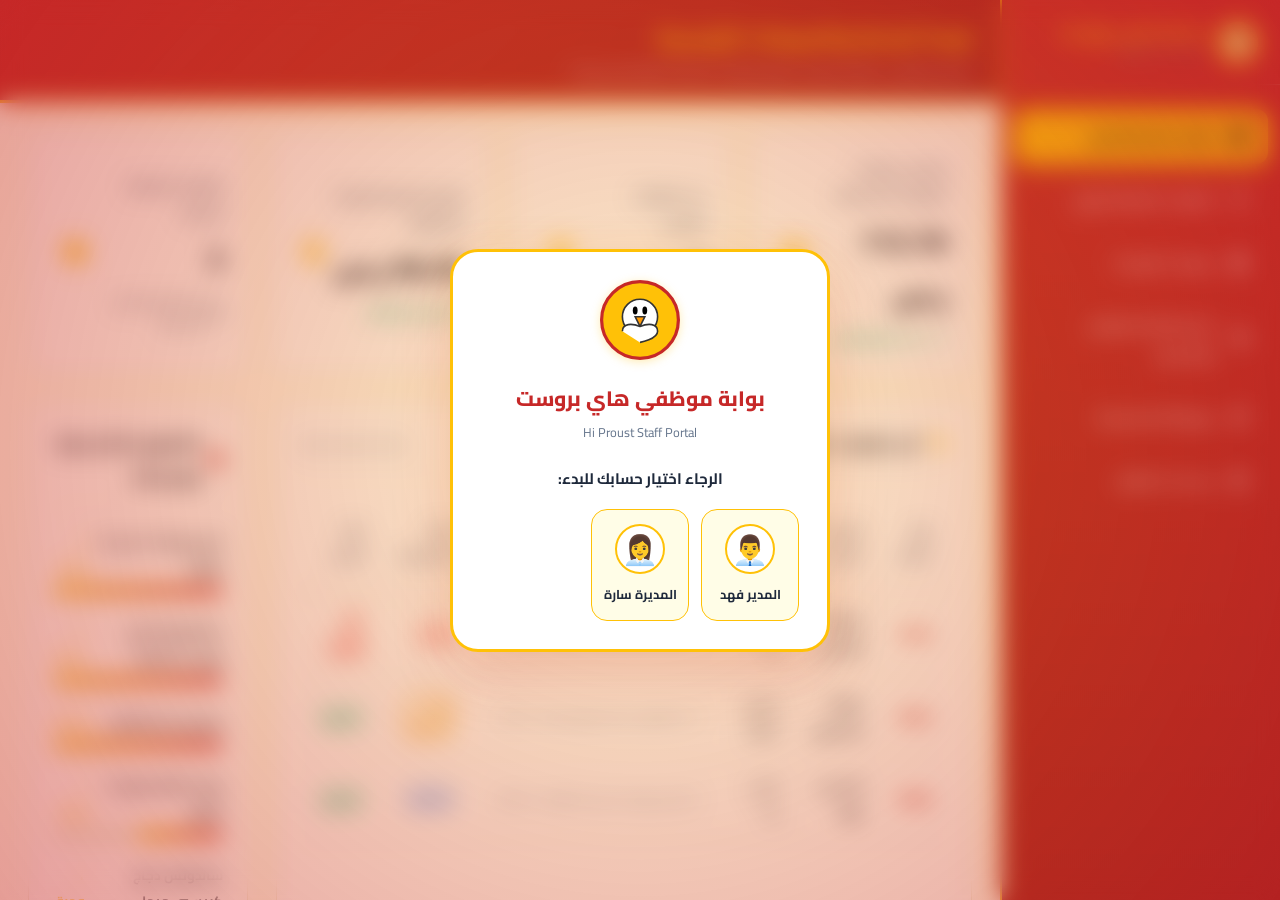
==== admin.html @ 491fd8e5 "سس" ====
<!DOCTYPE html>
<html lang="ar" dir="rtl">
<head>
  <meta charset="UTF-8">
  <meta name="viewport" content="width=device-width, initial-scale=1.0">
  <title>لوحة التحكم والإدارة | هاي بروست - الإدارة العامة للمطعم</title>
  <link rel="stylesheet" href="styles.css">
  <!-- FontAwesome for Premium Icons -->
  <link rel="stylesheet" href="https://cdnjs.cloudflare.com/ajax/libs/font-awesome/6.4.0/css/all.min.css">
  <style>
    /* Premium Isolated Styles for the Restaurant Admin Dashboard */
    #admin-body {
      background-color: var(--dark-bg);
      color: var(--text-light);
      display: flex;
      flex-direction: row;
      height: 100vh;
      overflow: hidden;
    }

    /* Sidebar Styling */
    .admin-sidebar {
      width: 280px;
      background: linear-gradient(180deg, var(--primary-red) 0%, var(--primary-red-hover) 100%);
      border-left: 2px solid var(--primary-yellow);
      display: flex;
      flex-direction: column;
      justify-content: space-between;
      padding: 20px 0;
      z-index: 10;
    }

    .admin-sidebar-brand {
      padding: 0 20px 20px 20px;
      border-bottom: 1px solid rgba(255, 255, 255, 0.15);
      display: flex;
      align-items: center;
      gap: 12px;
    }

    .admin-sidebar-menu {
      flex: 1;
      padding: 24px 12px;
      display: flex;
      flex-direction: column;
      gap: 8px;
    }

    .admin-menu-item {
      padding: 12px 16px;
      border-radius: 12px;
      color: rgba(255, 255, 255, 0.75);
      font-weight: 700;
      font-size: 0.95rem;
      cursor: pointer;
      display: flex;
      align-items: center;
      gap: 12px;
      transition: all var(--transition-fast);
      border: 1px solid transparent;
    }

    .admin-menu-item:hover {
      color: #fff;
      background-color: rgba(255, 255, 255, 0.1);
    }

    .admin-menu-item.active {
      background: var(--primary-yellow);
      color: #121214;
      box-shadow: 0 4px 15px var(--primary-yellow-glow);
      border-color: rgba(0,0,0,0.05);
    }

    .admin-menu-item i {
      font-size: 1.1rem;
      width: 24px;
      text-align: center;
    }

    .admin-sidebar-footer {
      padding: 16px;
      border-top: 1px solid var(--dark-border);
    }

    /* Main Dashboard Layout */
    .admin-main-container {
      flex: 1;
      display: flex;
      flex-direction: column;
      overflow: hidden;
    }

    .admin-header {
      background: linear-gradient(135deg, var(--primary-red) 0%, var(--primary-red-hover) 100%);
      padding: 16px 28px;
      border-bottom: 3px solid var(--primary-yellow);
      display: flex;
      justify-content: space-between;
      align-items: center;
      box-shadow: 0 4px 20px rgba(198, 40, 40, 0.12);
    }

    .admin-title-wrap h1 {
      font-size: 1.4rem;
      font-weight: 800;
      color: var(--primary-yellow);
    }

    .admin-title-wrap p {
      font-size: 0.8rem;
      color: rgba(255, 255, 255, 0.85);
      margin-top: 2px;
    }

    .admin-content-area {
      flex: 1;
      padding: 28px;
      overflow-y: auto;
      background-color: var(--dark-bg);
      display: flex;
      flex-direction: column;
      gap: 28px;
    }

    /* Tabs content templates */
    .admin-tab-panel {
      display: none;
      flex-direction: column;
      gap: 28px;
    }

    .admin-tab-panel.active {
      display: flex;
    }

    /* Metrics Cards */
    .admin-metrics-grid {
      display: grid;
      grid-template-columns: repeat(4, 1fr);
      gap: 20px;
    }

    .admin-metric-card {
      background-color: var(--dark-card);
      border: 1px solid var(--dark-border);
      border-radius: 20px;
      padding: 24px;
      display: flex;
      justify-content: space-between;
      align-items: center;
      transition: all var(--transition-fast);
    }

    .admin-metric-card:hover {
      transform: translateY(-2px);
      border-color: var(--primary-yellow);
      box-shadow: 0 8px 20px rgba(255, 193, 7, 0.05);
    }

    .admin-metric-info h4 {
      font-size: 0.85rem;
      color: var(--text-light-muted);
      font-weight: 800;
    }

    .admin-metric-info .val {
      font-size: 1.8rem;
      font-weight: 900;
      color: var(--text-light);
      margin-top: 6px;
    }

    .admin-metric-info .trend {
      font-size: 0.7rem;
      font-weight: 700;
      margin-top: 6px;
      display: flex;
      align-items: center;
      gap: 4px;
    }

    .admin-metric-info .trend.up {
      color: var(--color-ready);
    }

    .admin-metric-info .trend.neutral {
      color: var(--text-light-muted);
    }

    .admin-metric-icon {
      width: 54px;
      height: 54px;
      border-radius: 50%;
      background-color: rgba(255, 255, 255, 0.03);
      display: flex;
      align-items: center;
      justify-content: center;
      font-size: 1.4rem;
      color: var(--primary-yellow);
      border: 1px solid rgba(255, 193, 7, 0.1);
    }

    /* Grid layout for Dashboard widgets */
    .admin-widgets-grid {
      display: grid;
      grid-template-columns: 2fr 1fr;
      gap: 28px;
    }

    .admin-card {
      background-color: var(--dark-card);
      border: 1px solid var(--dark-border);
      border-radius: 20px;
      padding: 24px;
    }

    .admin-card-header {
      display: flex;
      justify-content: space-between;
      align-items: center;
      margin-bottom: 20px;
      border-bottom: 1px dashed var(--dark-border);
      padding-bottom: 14px;
    }

    .admin-card-header h3 {
      font-size: 1.1rem;
      font-weight: 800;
      color: var(--text-light);
      display: flex;
      align-items: center;
      gap: 8px;
    }

    /* Product sales statistics widget */
    .product-stat-row {
      margin-bottom: 16px;
    }

    .product-stat-info {
      display: flex;
      justify-content: space-between;
      font-size: 0.85rem;
      font-weight: 700;
      margin-bottom: 6px;
    }

    .product-stat-bar-container {
      background-color: var(--dark-border);
      height: 10px;
      border-radius: 10px;
      overflow: hidden;
    }

    .product-stat-bar {
      background: linear-gradient(90deg, var(--primary-yellow) 0%, var(--primary-red) 100%);
      height: 100%;
      border-radius: 10px;
      transition: width 0.6s ease;
    }

    /* Table styles customized for dark dashboard */
    .admin-table-wrapper {
      overflow-x: auto;
    }

    .admin-table {
      width: 100%;
      border-collapse: collapse;
      text-align: right;
    }

    .admin-table th {
      color: var(--text-light-muted);
      font-size: 0.8rem;
      font-weight: 800;
      padding: 12px 16px;
      border-bottom: 2px solid var(--dark-border);
    }

    .admin-table td {
      padding: 14px 16px;
      border-bottom: 1px solid var(--dark-border);
      font-size: 0.85rem;
      color: var(--text-light);
    }

    .admin-table tbody tr:hover {
      background-color: rgba(198, 40, 40, 0.03);
    }

    /* Order details modal inside admin overlay */
    .admin-orders-grid {
      display: grid;
      grid-template-columns: repeat(auto-fill, minmax(320px, 1fr));
      gap: 20px;
    }

    /* Badges */
    .badge-status {
      padding: 4px 10px;
      border-radius: 20px;
      font-size: 0.7rem;
      font-weight: 800;
      display: inline-block;
    }

    .badge-status.new { background-color: rgba(239, 68, 68, 0.15); color: #EF4444; border: 1px solid rgba(239, 68, 68, 0.3); }
    .badge-status.preparing { background-color: rgba(245, 158, 11, 0.15); color: #F59E0B; border: 1px solid rgba(245, 158, 11, 0.3); }
    .badge-status.ready { background-color: rgba(16, 185, 129, 0.15); color: #10B981; border: 1px solid rgba(16, 185, 129, 0.3); }
    .badge-status.completed { background-color: rgba(59, 130, 246, 0.15); color: #3B82F6; border: 1px solid rgba(59, 130, 246, 0.3); }

    .badge-pay {
      padding: 4px 8px;
      border-radius: 6px;
      font-size: 0.7rem;
      font-weight: 800;
    }
    .badge-pay.paid { background-color: rgba(16, 185, 129, 0.15); color: #10B981; }
    .badge-pay.unpaid { background-color: rgba(239, 68, 68, 0.15); color: #EF4444; }
  </style>
</head>
<body id="admin-body" class="rtl">

  <!-- ==========================================================================
       SIDEBAR NAVIGATION
       ========================================================================== -->
  <aside class="admin-sidebar">
    <div>
      <div class="admin-sidebar-brand">
        <svg class="brand-logo-svg" viewBox="0 0 100 100" style="width: 44px; height: 44px;">
          <circle cx="50" cy="50" r="48" fill="#FFC107" stroke="#C62828" stroke-width="4"/>
          <circle cx="50" cy="46" r="22" fill="#FFFFFF" stroke="#333" stroke-width="2"/>
          <path d="M 44 46 L 56 46 L 50 58 Z" fill="#FF9800" stroke="#333" stroke-width="2"/>
          <ellipse cx="44" cy="38" rx="3" ry="5" fill="#000"/><ellipse cx="56" cy="38" rx="3" ry="5" fill="#000"/>
          <path d="M 28 64 C 28 54, 40 54, 50 58 C 60 54, 72 54, 72 64 C 72 74, 50 78, 50 78" fill="#FFFFFF" stroke="#333" stroke-width="2"/>
        </svg>
        <div class="brand-text">
          <span class="brand-title" style="color: var(--primary-yellow); font-size: 1.1rem; font-weight: 800; display: block;">إدارة هاي بروست</span>
          <span class="brand-subtitle" style="font-size: 0.7rem; color: var(--text-light-muted);">لوحة ملاك المطعم</span>
        </div>
      </div>

      <nav class="admin-sidebar-menu">
        <div class="admin-menu-item active" data-target="panel-overview">
          <i class="fa-solid fa-chart-pie"></i>
          <span>نظرة عامة والتحليل</span>
        </div>
        <div class="admin-menu-item" data-target="panel-orders">
          <i class="fa-solid fa-list-check"></i>
          <span>الطلبات النشطة اليوم</span>
        </div>
        <div class="admin-menu-item" data-target="panel-products">
          <i class="fa-solid fa-burger"></i>
          <span>مبيعات الوجبات</span>
        </div>
        <div class="admin-menu-item" data-target="panel-menu-manage">
          <i class="fa-solid fa-utensils"></i>
          <span>إدارة قائمة الطعام والأسعار</span>
        </div>
        <div class="admin-menu-item" data-target="panel-qrcodes">
          <i class="fa-solid fa-qrcode"></i>
          <span>رموز QR المخصصة</span>
        </div>
        <div class="admin-menu-item" data-target="panel-settings">
          <i class="fa-solid fa-sliders"></i>
          <span>إعدادات النظام</span>
        </div>
      </nav>
    </div>


  </aside>

  <!-- ==========================================================================
       MAIN CONTENT CONTAINER
       ========================================================================== -->
  <div class="admin-main-container">
    <header class="admin-header" style="display: flex; justify-content: space-between; align-items: center;">
      <div class="admin-title-wrap">
        <h1>لوحة الإدارة والمبيعات الرئيسية</h1>
        <p>التحكم التشغيلي، مراقبة المبيعات وتدفق الطلبات المباشر لمطعم هاي بروست</p>
      </div>
      <div id="active-staff-header-badge"></div>
    </header>

    <main class="admin-content-area">

      <!-- ==========================================================================
           TAB PANEL 1: OVERVIEW & DASHBOARD
           ========================================================================== -->
      <div class="admin-tab-panel active" id="panel-overview">
        <!-- KPI Metrics Grid -->
        <div class="admin-metrics-grid">
          <div class="admin-metric-card">
            <div class="admin-metric-info">
              <h4>إجمالي مبيعات البروستد المحصلة</h4>
              <div class="val" id="admin-sales-total">0.00 ر.س</div>
              <div class="trend up"><i class="fa-solid fa-arrow-trend-up"></i> +14.2% مقارنة بأمس</div>
            </div>
            <div class="admin-metric-icon"><i class="fa-solid fa-sack-dollar"></i></div>
          </div>
          
          <div class="admin-metric-card">
            <div class="admin-metric-info">
              <h4>عدد الطلبات اليومي</h4>
              <div class="val" id="admin-orders-count">0</div>
              <div class="trend up"><i class="fa-solid fa-receipt"></i> نشاط متزايد بالمطعم</div>
            </div>
            <div class="admin-metric-icon"><i class="fa-solid fa-pizza-slice"></i></div>
          </div>

          <div class="admin-metric-card">
            <div class="admin-metric-info">
              <h4>متوسط قيمة الوجبة المطلوبة</h4>
              <div class="val" id="admin-avg-bill">0.00 ر.س</div>
              <div class="trend up" style="color: var(--color-ready);"><i class="fa-solid fa-arrow-up"></i> إقبال كبير للعوائل</div>
            </div>
            <div class="admin-metric-icon"><i class="fa-solid fa-calculator"></i></div>
          </div>

          <div class="admin-metric-card">
            <div class="admin-metric-info">
              <h4>الطلبات النشطة الجارية</h4>
              <div class="val" id="admin-active-orders-count">0</div>
              <div class="trend neutral"><i class="fa-solid fa-kitchen-set"></i> قيد الفرم والتحضير والتسليم</div>
            </div>
            <div class="admin-metric-icon"><i class="fa-solid fa-clock"></i></div>
          </div>
        </div>

        <!-- Dashboard widgets layout (Last Orders + Product Sales stats) -->
        <div class="admin-widgets-grid">
          <!-- Widget: Last Live Orders -->
          <div class="admin-card">
            <div class="admin-card-header">
              <h3><i class="fa-solid fa-clock-rotate-left" style="color: var(--primary-yellow);"></i> آخر الطلبات الحية في المطعم</h3>
              <span style="font-size: 0.75rem; color: var(--text-light-muted);">مزامنة لحظية مباشرة</span>
            </div>
            <div class="admin-table-wrapper">
              <table class="admin-table">
                <thead>
                  <tr>
                    <th>رقم الطلب</th>
                    <th>العميل الكريم</th>
                    <th>الطاولة / طريقة التوصيل</th>
                    <th>مجموع الوجبات</th>
                    <th>الحالة التشغيلية</th>
                    <th>حالة الدفع</th>
                  </tr>
                </thead>
                <tbody id="admin-recent-orders-rows">
                  <!-- Rendered dynamically -->
                </tbody>
              </table>
            </div>
          </div>

          <!-- Widget: Best Selling Chicken Items -->
          <div class="admin-card">
            <div class="admin-card-header">
              <h3><i class="fa-solid fa-fire" style="color: var(--primary-red);"></i> الأطباق الأكثر طلباً وقرمشة</h3>
            </div>
            <div id="admin-best-sellers-container" style="display: flex; flex-direction: column; gap: 6px;">
              <!-- Rendered dynamically -->
            </div>
          </div>
        </div>
      </div>

      <!-- ==========================================================================
           TAB PANEL 2: ACTIVE ORDERS LIST
           ========================================================================== -->
      <div class="admin-tab-panel" id="panel-orders">
        <div class="admin-card">
          <div class="admin-card-header">
            <h3><i class="fa-solid fa-receipt" style="color: var(--primary-yellow);"></i> سجل ومراقبة كافة طلبات اليوم الحية</h3>
          </div>
          <div class="admin-table-wrapper">
            <table class="admin-table">
              <thead>
                <tr>
                  <th>رقم الطلب</th>
                  <th>العميل</th>
                  <th>رقم الهاتف</th>
                  <th>طاولة / نوع</th>
                  <th>الأصناف المطلوبة</th>
                  <th>ملاحظات الطباخ</th>
                  <th>المبلغ الإجمالي</th>
                  <th>حالة التحضير</th>
                  <th>حالة الفاتورة</th>
                </tr>
              </thead>
              <tbody id="admin-all-orders-rows">
                <!-- Rendered dynamically -->
              </tbody>
            </table>
          </div>
        </div>
      </div>

      <!-- ==========================================================================
           TAB PANEL 3: PRODUCT DETAILED SALES DISTRIBUTION
           ========================================================================== -->
      <div class="admin-tab-panel" id="panel-products">
        <div class="admin-widgets-grid" style="grid-template-columns: 1fr 1fr;">
          <!-- Product sales volume card -->
          <div class="admin-card">
            <div class="admin-card-header">
              <h3><i class="fa-solid fa-chart-column" style="color: var(--primary-yellow);"></i> إحصائيات كمية المبيعات حسب الصنف</h3>
            </div>
            <div id="admin-categories-volume-container">
              <!-- Dynamically populated categories -->
            </div>
          </div>

          <!-- Best customer engagement stats -->
          <div class="admin-card">
            <div class="admin-card-header">
              <h3><i class="fa-solid fa-users" style="color: var(--primary-yellow);"></i> نشاط طاولات المطعم</h3>
            </div>
            <div class="admin-table-wrapper">
              <table class="admin-table">
                <thead>
                  <tr>
                    <th>رقم الطاولة</th>
                    <th>عدد الطلبات اليومية</th>
                    <th>إجمالي قيمة مبيعات الطاولة</th>
                  </tr>
                </thead>
                <tbody id="admin-tables-activity-rows">
                  <!-- Rendered dynamically -->
                </tbody>
              </table>
            </div>
          </div>
        </div>
      </div>

      <!-- ==========================================================================
           TAB PANEL 5: QR CODES GENERATOR
           ========================================================================== -->
      <div class="admin-tab-panel" id="panel-qrcodes">
        <div class="admin-card">
          <div class="admin-card-header">
            <h3><i class="fa-solid fa-qrcode" style="color: var(--primary-yellow);"></i> مولد رموز QR الذكي للطاولات والطلبات السفرية</h3>
            <span style="font-size: 0.75rem; color: var(--text-light-muted);">تتغير الروابط تلقائياً بناءً على رابط سيرفر تشغيل المطعم الحالي</span>
          </div>
          
          <div style="display: flex; flex-direction: column; gap: 24px;">
            <p style="font-size: 0.85rem; color: var(--text-light-muted); line-height: 1.6;">
              اطبع هذه الرموز المخصصة وثبتها على الطاولات أو في منطقة الاستلام الخارجي. عند قيام العميل بمسح الرمز بهاتفه، سيتم توجيهه لقائمة الطعام فورياً مع تحديد رقم طاولته أو تثبيت الطلب كسفري تلقائياً لتجنب الأخطاء.
            </p>
            
            <div style="display: grid; grid-template-columns: repeat(auto-fill, minmax(180px, 1fr)); gap: 20px;" id="admin-qr-codes-grid">
              <!-- Dynamically populated QRs -->
            </div>
          </div>
        </div>
      </div>

      <!-- ==========================================================================
           TAB PANEL 6: MENU & CATEGORIES MANAGEMENT
           ========================================================================== -->
      <div class="admin-tab-panel" id="panel-menu-manage">
        <div style="display: grid; grid-template-columns: 400px 1fr; gap: 24px;">
          
          <!-- LEFT COLUMN: CATEGORIES MANAGEMENT -->
          <div class="admin-card" style="align-self: start;">
            <div class="admin-card-header" style="display: flex; justify-content: space-between; align-items: center; margin-bottom: 16px;">
              <h3 style="font-size: 1.05rem; font-weight: 800; color: var(--text-light);"><i class="fa-solid fa-folder-tree" style="color: var(--primary-yellow); margin-left: 8px;"></i>أقسام المنيو</h3>
              <button class="sim-btn" id="btn-add-cat-modal" style="padding: 6px 12px; font-size: 0.75rem; background-color: rgba(255, 193, 7, 0.15); border-color: var(--primary-yellow); color: var(--primary-yellow);">
                <i class="fa-solid fa-plus"></i> إضافة قسم
              </button>
            </div>
            
            <div class="orders-table-wrapper" style="max-height: 500px; overflow-y: auto;">
              <table class="orders-table" style="table-layout: fixed; width: 100%;">
                <colgroup>
                  <col style="width: 55%;">
                  <col style="width: 45%;">
                </colgroup>
                <thead>
                  <tr>
                    <th style="text-align: right; padding: 12px 8px;">القسم (عربي / EN)</th>
                    <th style="text-align: center; padding: 12px 8px;">إجراء</th>
                  </tr>
                </thead>
                <tbody id="admin-categories-list-body">
                  <!-- Dynamically populated categories -->
                </tbody>
              </table>
            </div>
          </div>

          <!-- RIGHT COLUMN: PRODUCTS MANAGEMENT -->
          <div class="admin-card">
            <div class="admin-card-header" style="display: flex; justify-content: space-between; align-items: center; margin-bottom: 16px;">
              <h3 style="font-size: 1.05rem; font-weight: 800; color: var(--text-light);"><i class="fa-solid fa-utensils" style="color: var(--primary-yellow); margin-left: 8px;"></i>وجبات المنيو والأسعار</h3>
              <button class="sim-btn" id="btn-add-product-modal" style="padding: 8px 16px; font-size: 0.8rem; background: linear-gradient(135deg, var(--primary-red) 0%, #A51D1D 100%); border-color: rgba(255,255,255,0.05); color: #fff; box-shadow: 0 4px 12px rgba(198,40,40,0.25);">
                <i class="fa-solid fa-plus"></i> إضافة صنف جديد
              </button>
            </div>

            <!-- Grouped products catalog list -->
            <div id="admin-products-catalog-container" style="display: flex; flex-direction: column; gap: 24px; max-height: 600px; overflow-y: auto; padding-right: 4px;">
              <!-- Dynamically populated categorized products -->
            </div>
          </div>

        </div>
      </div>

      <!-- ==========================================================================
           TAB PANEL 4: SYSTEM CONFIGURATION & SETTINGS
           ========================================================================== -->
      <div class="admin-tab-panel" id="panel-settings">
        <!-- Card 1: Data Cleansing -->
        <div class="admin-card" style="max-width: 600px; margin-bottom: 24px;">
          <div class="admin-card-header">
            <h3><i class="fa-solid fa-gears" style="color: var(--primary-yellow);"></i> لوحة التحكم في قاعدة البيانات وإدارة النظام</h3>
          </div>
          <div style="display: flex; flex-direction: column; gap: 16px; margin-top: 10px;">
            <p style="font-size: 0.85rem; color: var(--text-light-muted); line-height: 1.6;">
              تتيح لك لوحة التحكم هذه إعادة تصفير النظام وحذف كل طلبيات اليوم لتنظيف السجلات والبدء بيوم عمل جديد في مطعم هاي بروست.
            </p>
            <div style="display: flex; gap: 12px;">
              <button class="sim-btn" id="btn-admin-clear" style="background-color: rgba(239, 68, 68, 0.15); border-color: var(--color-new); color: var(--color-new); padding: 10px 18px;">
                <i class="fa-solid fa-trash-can"></i> تصفير وحذف كل طلبيات اليوم النشطة
              </button>
            </div>
          </div>
        </div>

        <!-- Card 2: Tables Count Configuration -->
        <div class="admin-card" style="max-width: 600px;">
          <div class="admin-card-header">
            <h3><i class="fa-solid fa-chair" style="color: var(--primary-yellow);"></i> إعدادات الطاولات والـ QR لخدمة الصالة</h3>
          </div>
          <div style="display: flex; flex-direction: column; gap: 16px; margin-top: 10px;">
            <p style="font-size: 0.85rem; color: var(--text-light-muted); line-height: 1.6;">
              تتيح لك هذه الإعدادات التحكم في عدد الطاولات النشطة بمطعم هاي بروست. سيقوم النظام تلقائياً بتحديث رموز الـ QR وإتاحة الطاولات للعملاء بناءً على هذا العدد.
            </p>
            <div style="display: flex; align-items: center; gap: 14px;">
              <label style="font-size: 0.85rem; color: var(--text-light); font-weight: bold;">عدد الطاولات النشطة:</label>
              <input type="number" id="input-total-tables" min="1" max="50" value="12" style="background: var(--dark-input); border: 1px solid var(--dark-border); color: var(--text-light); padding: 8px 12px; border-radius: 8px; width: 80px; text-align: center; font-weight: bold;">
              <button class="sim-btn" id="btn-save-tables-count" style="background: linear-gradient(135deg, var(--primary-red) 0%, #A51D1D 100%); color: #fff; border: 1px solid rgba(255,255,255,0.05); padding: 8px 16px; font-weight: bold;">
                <i class="fa-solid fa-floppy-disk"></i> حفظ وتحديث الطاولات
              </button>
            </div>
          </div>
        </div>
      </div>

    </main>
  </div>



  <!-- STAFF LOGIN PORTAL OVERLAY -->
  <div class="staff-portal-overlay" id="staff-login-modal" style="display: none;">
    <div class="staff-login-card">
      <div class="brand-logo-container" style="text-align: center; margin-bottom: 20px;">
        <svg class="brand-logo-svg" viewBox="0 0 100 100" xmlns="http://www.w3.org/2000/svg" style="width: 80px; height: 80px; display: inline-block;">
          <circle cx="50" cy="50" r="48" fill="#FFC107" stroke="#C62828" stroke-width="4"/>
          <circle cx="50" cy="46" r="22" fill="#FFFFFF" stroke="#333" stroke-width="2"/>
          <path d="M 44 46 L 56 46 L 50 58 Z" fill="#FF9800" stroke="#333" stroke-width="2"/>
          <ellipse cx="44" cy="38" rx="3" ry="5" fill="#000"/><ellipse cx="56" cy="38" rx="3" ry="5" fill="#000"/>
          <path d="M 28 64 C 28 54, 40 54, 50 58 C 60 54, 72 54, 72 64 C 72 74, 50 78, 50 78" fill="#FFFFFF" stroke="#333" stroke-width="2"/>
        </svg>
        <h2 style="color: var(--primary-red); font-weight: 800; font-size: 1.3rem; margin-top: 10px;">بوابة موظفي هاي بروست</h2>
        <p style="font-size: 0.8rem; color: var(--text-light-muted); margin-top: 2px;">Hi Proust Staff Portal</p>
      </div>

      <!-- STEP 1: SELECT ACCOUNT PROFILE -->
      <div id="login-step-profile">
        <h3 style="font-size: 0.95rem; text-align: center; color: var(--text-light); margin-bottom: 16px;">الرجاء اختيار حسابك للبدء:</h3>
        <div class="staff-profiles-grid" id="staff-profiles-container">
          <!-- Populated dynamically via JS -->
        </div>
      </div>

      <!-- STEP 2: PIN ENTRY -->
      <div id="login-step-pin" style="display: none;">
        <div style="display: flex; align-items: center; gap: 10px; margin-bottom: 12px; justify-content: space-between;">
          <button class="sim-btn" id="btn-back-to-profiles" style="padding: 4px 10px; font-size: 0.75rem; background: var(--primary-yellow-light); border: 1px solid var(--primary-yellow); color: var(--text-dark);"><i class="fa-solid fa-arrow-right"></i> رجوع</button>
          <span style="font-size: 0.85rem; font-weight: bold; color: var(--primary-red);" id="selected-staff-display">المدير فهد</span>
        </div>
        <h3 style="font-size: 0.95rem; text-align: center; color: var(--text-light); margin-bottom: 16px;">أدخل رمز الدخول السري (PIN):</h3>
        
        <!-- PIN Dots Display -->
        <div class="pin-dots-row" style="display: flex; justify-content: center; gap: 16px; margin-bottom: 20px;">
          <span class="pin-dot" id="pin-dot-1"></span>
          <span class="pin-dot" id="pin-dot-2"></span>
          <span class="pin-dot" id="pin-dot-3"></span>
          <span class="pin-dot" id="pin-dot-4"></span>
        </div>

        <!-- Custom Digital Keypad -->
        <div class="keypad-grid" style="display: grid; grid-template-columns: repeat(3, 1fr); gap: 10px; max-width: 240px; margin: 0 auto;">
          <button class="keypad-btn" data-val="1">1</button>
          <button class="keypad-btn" data-val="2">2</button>
          <button class="keypad-btn" data-val="3">3</button>
          <button class="keypad-btn" data-val="4">4</button>
          <button class="keypad-btn" data-val="5">5</button>
          <button class="keypad-btn" data-val="6">6</button>
          <button class="keypad-btn" data-val="7">7</button>
          <button class="keypad-btn" data-val="8">8</button>
          <button class="keypad-btn" data-val="9">9</button>
          <button class="keypad-btn text" id="btn-keypad-clear" style="font-size: 0.8rem; color: var(--primary-red);">تصفير</button>
          <button class="keypad-btn" data-val="0">0</button>
          <button class="keypad-btn text" id="btn-keypad-backspace" style="font-size: 0.8rem;"><i class="fa-solid fa-delete-left"></i></button>
        </div>
      </div>
    </div>
  </div>
  <!-- MODAL: ADD / EDIT PRODUCT -->
  <div class="receipt-overlay" id="modal-product-editor" style="display: none; justify-content: center; align-items: center; z-index: 99999;">
    <div class="receipt-modal" style="max-width: 520px; width: 95%; background: var(--light-card); border: 3px solid var(--primary-yellow); border-radius: 20px; padding: 16px 20px; box-shadow: 0 25px 60px rgba(198,40,40,0.18); direction: rtl; text-align: right;">
      <div style="display: flex; justify-content: space-between; align-items: center; border-bottom: 1px solid var(--dark-border); padding-bottom: 8px; margin-bottom: 12px;">
        <h3 id="product-editor-title" style="color: var(--primary-red); font-weight: 800; font-size: 1.1rem;"><i class="fa-solid fa-utensils"></i> إضافة صنف وجبة جديد</h3>
        <button id="btn-close-product-modal" style="background: none; border: none; color: var(--text-light-muted); font-size: 1.2rem; cursor: pointer;"><i class="fa-solid fa-xmark"></i></button>
      </div>

      <form id="form-product-editor" style="display: flex; flex-direction: column; gap: 10px;">
        <input type="hidden" id="edit-product-id" value="">
        
        <!-- Two Column Row: Names -->
        <div style="display: grid; grid-template-columns: 1fr 1fr; gap: 12px;">
          <div>
            <label class="form-label" style="font-size: 0.75rem; margin-bottom: 4px; display: block;">الاسم بالعربية:</label>
            <input type="text" class="custom-text-input" id="edit-prod-name-ar" style="background: var(--dark-input); border: 1px solid var(--dark-border); color: var(--text-light); padding: 8px 10px; border-radius: 8px; width: 100%; text-align: right; font-size: 0.85rem; height: 38px; margin-bottom: 0;" required>
          </div>
          <div>
            <label class="form-label" style="font-size: 0.75rem; margin-bottom: 4px; display: block;">الاسم بالإنجليزية:</label>
            <input type="text" class="custom-text-input" id="edit-prod-name-en" style="background: var(--dark-input); border: 1px solid var(--dark-border); color: var(--text-light); padding: 8px 10px; border-radius: 8px; width: 100%; text-align: left; font-size: 0.85rem; height: 38px; margin-bottom: 0;" required>
          </div>
        </div>

        <!-- Two Column Row: Descriptions -->
        <div style="display: grid; grid-template-columns: 1fr 1fr; gap: 12px;">
          <div>
            <label class="form-label" style="font-size: 0.75rem; margin-bottom: 4px; display: block;">الوصف بالعربية:</label>
            <textarea class="note-textarea" id="edit-prod-desc-ar" style="background: var(--dark-input); border: 1px solid var(--dark-border); color: var(--text-light); padding: 8px 10px; border-radius: 8px; width: 100%; height: 75px; resize: vertical; min-height: 55px; font-size: 0.8rem; line-height: 1.4;" placeholder="اكتب وصفاً شهياً وموجزاً للوجبة..."></textarea>
          </div>
          <div>
            <label class="form-label" style="font-size: 0.75rem; margin-bottom: 4px; display: block;">الوصف بالإنجليزية:</label>
            <textarea class="note-textarea" id="edit-prod-desc-en" style="background: var(--dark-input); border: 1px solid var(--dark-border); color: var(--text-light); padding: 8px 10px; border-radius: 8px; width: 100%; height: 75px; resize: vertical; min-height: 55px; font-size: 0.8rem; line-height: 1.4;" placeholder="Short delicious description..."></textarea>
          </div>
        </div>

        <!-- Two Column Row: Price & Category -->
        <div style="display: grid; grid-template-columns: 120px 1fr; gap: 12px;">
          <div>
            <label class="form-label" style="font-size: 0.75rem; margin-bottom: 4px; display: block;">السعر بالريال (SAR):</label>
            <input type="number" step="0.01" class="custom-text-input" id="edit-prod-price" style="background: var(--dark-input); border: 1px solid var(--dark-border); color: var(--text-light); padding: 8px 10px; border-radius: 8px; width: 100%; text-align: center; font-size: 0.85rem; height: 38px; margin-bottom: 0;" required>
          </div>
          <div>
            <label class="form-label" style="font-size: 0.75rem; margin-bottom: 4px; display: block;">قسم المنيو:</label>
            <select id="edit-prod-category" style="background: var(--dark-input); border: 1px solid var(--dark-border); color: var(--text-light); padding: 8px 10px; border-radius: 8px; width: 100%; font-weight: 700; height: 38px; font-size: 0.8rem;" required>
              <!-- Populated dynamically -->
            </select>
          </div>
        </div>

        <!-- Checkboxes -->
        <div style="display: flex; gap: 24px; align-items: center; padding: 2px 0;">
          <label style="display: flex; align-items: center; gap: 8px; font-size: 0.8rem; color: var(--text-light); cursor: pointer;">
            <input type="checkbox" id="edit-prod-spicy" style="width: 15px; height: 15px; accent-color: var(--primary-red);">
            <span>وجبة حارة سبايسي 🌶️</span>
          </label>
          <label style="display: flex; align-items: center; gap: 8px; font-size: 0.8rem; color: var(--text-light); cursor: pointer;">
            <input type="checkbox" id="edit-prod-bestseller" style="width: 15px; height: 15px; accent-color: var(--primary-yellow);">
            <span>الأكثر طلباً بالمطعم ⭐</span>
          </label>
        </div>

        <!-- Image Picker -->
        <div>
          <label class="form-label" style="font-size: 0.75rem; margin-bottom: 4px; display: block;">صورة الوجبة:</label>
          <div style="display: flex; gap: 12px; align-items: center;">
            <div id="product-image-preview-box" style="width: 60px; height: 60px; border-radius: 8px; border: 2px dashed var(--dark-border); background-color: var(--dark-input); display: flex; align-items: center; justify-content: center; overflow: hidden; flex-shrink: 0; position: relative;">
              <span style="font-size: 1.25rem; color: var(--text-light-muted);"><i class="fa-solid fa-image"></i></span>
            </div>
            
            <div style="flex: 1; display: flex; flex-direction: column; gap: 4px;">
              <input type="file" id="edit-prod-file" accept="image/*" style="display: none;">
              <button type="button" class="sim-btn" id="btn-trigger-file-upload" style="width: 100%; padding: 6px; font-size: 0.75rem; background-color: var(--primary-yellow-light); border-color: var(--primary-yellow); color: var(--text-dark); font-weight: 800; border-radius: 6px;">
                <i class="fa-solid fa-cloud-arrow-up"></i> رفع صورة من الجهاز
              </button>
              <input type="text" class="custom-text-input" id="edit-prod-url" placeholder="أو أدخل رابط الصورة المباشر هنا..." style="background: var(--dark-input); border-color: var(--dark-border); color: var(--text-light); padding: 6px 10px; border-radius: 8px; font-size: 0.7rem; width: 100%; text-align: right; margin-bottom: 0; height: 32px;">
            </div>
          </div>
        </div>

        <button type="submit" class="btn-primary-mobile" style="margin-top: 4px; padding: 10px; font-size: 0.85rem; background: linear-gradient(135deg, var(--color-ready) 0%, #059669 100%); border-color: rgba(255,255,255,0.05); box-shadow: 0 4px 12px rgba(16,185,129,0.25); border-radius: 12px;">
          <i class="fa-solid fa-floppy-disk"></i> حفظ الصنف وتحديث المنيو
        </button>
      </form>
    </div>
  </div>

  <!-- MODAL: ADD CATEGORY -->
  <div class="receipt-overlay" id="modal-category-editor" style="display: none; justify-content: center; align-items: center; z-index: 99999;">
    <div class="receipt-modal" style="max-width: 500px; width: 90%; background: var(--light-card); border: 3px solid var(--primary-yellow); border-radius: 20px; padding: 24px; box-shadow: 0 25px 60px rgba(198,40,40,0.18); direction: rtl; text-align: right;">
      <div style="display: flex; justify-content: space-between; align-items: center; border-bottom: 1px solid var(--dark-border); padding-bottom: 12px; margin-bottom: 20px;">
        <h3 style="color: var(--primary-red); font-weight: 800; font-size: 1.1rem;"><i class="fa-solid fa-folder-tree"></i> إضافة قسم منيو جديد</h3>
        <button id="btn-close-cat-modal" style="background: none; border: none; color: var(--text-light-muted); font-size: 1.25rem; cursor: pointer;"><i class="fa-solid fa-xmark"></i></button>
      </div>

      <form id="form-category-editor" style="display: flex; flex-direction: column; gap: 14px;">
        <div>
          <label class="form-label" style="font-size: 0.75rem; margin-bottom: 4px; display: block;">معرّف القسم الفريد (ID بالإنجليزية فقط):</label>
          <input type="text" class="custom-text-input" id="edit-cat-id" placeholder="مثال: meals, desserts, sauces" style="background: var(--dark-input); border-color: var(--dark-border); color: var(--text-light); padding: 10px; border-radius: 10px; width: 100%; text-align: left;" required>
        </div>
        <div>
          <label class="form-label" style="font-size: 0.75rem; margin-bottom: 4px; display: block;">الاسم بالعربية:</label>
          <input type="text" class="custom-text-input" id="edit-cat-name-ar" placeholder="مثال: وجبات الكريسبي الفاخرة" style="background: var(--dark-input); border-color: var(--dark-border); color: var(--text-light); padding: 10px; border-radius: 10px; width: 100%; text-align: right;" required>
        </div>
        <div>
          <label class="form-label" style="font-size: 0.75rem; margin-bottom: 4px; display: block;">الاسم بالإنجليزية:</label>
          <input type="text" class="custom-text-input" id="edit-cat-name-en" placeholder="e.g. Premium Crispy Meals" style="background: var(--dark-input); border-color: var(--dark-border); color: var(--text-light); padding: 10px; border-radius: 10px; width: 100%; text-align: left;" required>
        </div>

        <button type="submit" class="btn-primary-mobile" style="margin-top: 10px; padding: 12px; font-size: 0.9rem; background: linear-gradient(135deg, var(--color-ready) 0%, #059669 100%); border-color: rgba(255,255,255,0.05); box-shadow: 0 4px 12px rgba(16,185,129,0.25);">
          <i class="fa-solid fa-circle-check"></i> إضافة هذا القسم للمطعم
        </button>
      </form>
    </div>
  </div>

  <!-- TOAST ALERTS WRAPPER -->
  <div class="toast-container" id="toast-container"></div>

  <!-- Supabase JS Client library -->
  <script src="https://cdn.jsdelivr.net/npm/@supabase/supabase-js@2"></script>
  <!-- Unified JS Controller -->
  <script src="app.js"></script>
</body>
</html>
---- styles.css ----
/*
 * Hi Proust (هاي بروست) Restaurant System - Stylesheet
 * High-fidelity, premium, responsive layout with dual light/dark themes
 * Arabic 'Cairo' & English 'Outfit' typography
 */

@import url('https://fonts.googleapis.com/css2?family=Cairo:wght@300;400;600;700;800&family=Outfit:wght@300;400;500;600;700&display=swap');

:root {
  --primary-red: #C62828;
  --primary-red-hover: #A51D1D;
  --primary-red-light: #FFEBEE;
  --primary-yellow: #FFC107;
  --primary-yellow-hover: #FFB300;
  --primary-yellow-light: #FFFDE7;
  --primary-yellow-glow: rgba(255, 193, 7, 0.4);
  
  /* Neutral Palette - Light Mode */
  --light-bg: #FFFDF0;
  --light-card: #FFFFFF;
  --light-border: #EAE6CD;
  --text-dark: #1E293B;
  --text-muted: #64748B;
  --shadow-light: 0 10px 30px rgba(198, 40, 40, 0.04), 0 2px 8px rgba(0, 0, 0, 0.02);
  --shadow-hover: 0 20px 40px rgba(198, 40, 40, 0.15);
  
  /* Neutral Palette - Dark Mode (KDS & Admin Unified Light-Theme) */
  --dark-bg: #FFFDF0;
  --dark-card: #FFFFFF;
  --dark-border: #EAE6CD;
  --dark-input: #FFFFFF;
  --text-light: #1E293B;
  --text-light-muted: #64748B;
  --shadow-dark: 0 10px 30px rgba(198, 40, 40, 0.04), 0 2px 8px rgba(0, 0, 0, 0.02);

  /* Status Colors */
  --color-new: #EF4444;
  --color-prep: #F59E0B;
  --color-ready: #10B981;
  --color-completed: #3B82F6;
  
  /* Transition speed */
  --transition-fast: 0.2s cubic-bezier(0.4, 0, 0.2, 1);
  --transition-normal: 0.3s cubic-bezier(0.4, 0, 0.2, 1);
}

* {
  box-sizing: border-box;
  margin: 0;
  padding: 0;
  font-family: 'Cairo', 'Outfit', sans-serif;
  user-select: none;
}

body {
  background-color: var(--light-bg);
  color: var(--text-dark);
  overflow-x: hidden;
  height: 100vh;
  display: flex;
  flex-direction: column;
}

/* Scrollbar Styling */
::-webkit-scrollbar {
  width: 6px;
  height: 6px;
}
::-webkit-scrollbar-track {
  background: transparent;
}
::-webkit-scrollbar-thumb {
  background: #CBD5E1;
  border-radius: 10px;
}
::-webkit-scrollbar-thumb:hover {
  background: #94A3B8;
}

/* ==========================================================================
   Header & View Switcher
   ========================================================================== */
header {
  background: linear-gradient(135deg, var(--primary-red) 0%, var(--primary-red-hover) 100%);
  color: #fff;
  padding: 12px 24px;
  display: flex;
  justify-content: space-between;
  align-items: center;
  box-shadow: 0 4px 20px rgba(198, 40, 40, 0.15);
  z-index: 100;
  position: relative;
  border-bottom: 3px solid var(--primary-yellow);
}

.brand-wrapper {
  display: flex;
  align-items: center;
  gap: 12px;
}

.brand-logo-svg {
  width: 44px;
  height: 44px;
  filter: drop-shadow(0 2px 5px rgba(255, 193, 7, 0.3));
  transition: transform var(--transition-normal);
}

.brand-wrapper:hover .brand-logo-svg {
  transform: rotate(10deg) scale(1.1);
}

.brand-text {
  display: flex;
  flex-direction: column;
}

.brand-title {
  font-size: 1.15rem;
  font-weight: 800;
  color: var(--primary-yellow);
  letter-spacing: 0.5px;
  line-height: 1.2;
}

.brand-subtitle {
  font-size: 0.75rem;
  color: rgba(255, 255, 255, 0.75);
}

.view-switcher {
  display: flex;
  background-color: rgba(255,255,255,0.06);
  padding: 4px;
  border-radius: 30px;
  border: 1px solid rgba(255,255,255,0.1);
}

.switcher-btn {
  background: none;
  border: none;
  color: var(--text-light-muted);
  padding: 8px 18px;
  font-size: 0.9rem;
  font-weight: 700;
  border-radius: 25px;
  cursor: pointer;
  display: flex;
  align-items: center;
  gap: 8px;
  transition: all var(--transition-fast);
}

.switcher-btn i, .switcher-btn span {
  pointer-events: none;
}

.switcher-btn:hover {
  color: #fff;
  background-color: rgba(255,255,255,0.05);
}

.switcher-btn.active {
  background: linear-gradient(135deg, var(--primary-red) 0%, #E53935 100%);
  color: #fff;
  box-shadow: 0 4px 15px rgba(198, 40, 40, 0.4);
}

.quick-sim-bar {
  display: flex;
  align-items: center;
  gap: 12px;
}

.sim-btn {
  background-color: rgba(255, 193, 7, 0.15);
  border: 1px dashed var(--primary-yellow);
  color: var(--primary-yellow);
  font-weight: 700;
  font-size: 0.8rem;
  padding: 6px 12px;
  border-radius: 8px;
  cursor: pointer;
  transition: all var(--transition-fast);
}

.sim-btn:hover {
  background-color: var(--primary-yellow);
  color: #121214;
  box-shadow: 0 0 10px var(--primary-yellow-glow);
}

/* ==========================================================================
   Main Containers & App Layout
   ========================================================================== */
main {
  flex: 1;
  display: flex;
  overflow: hidden;
  position: relative;
}

.view-section {
  position: absolute;
  top: 0;
  left: 0;
  right: 0;
  bottom: 0;
  opacity: 0;
  pointer-events: none;
  transition: opacity var(--transition-normal);
  display: flex;
}

.view-section.active {
  opacity: 1;
  pointer-events: auto;
}

/* ==========================================================================
   CUSTOMER VIEW - MOBILE WRAPPER
   ========================================================================== */
#customer-view {
  justify-content: center;
  align-items: center;
  background: radial-gradient(circle at 50% 50%, #FAF0D7 0%, #FFD966 100%);
  padding: 20px;
  overflow-y: auto;
}

.phone-mockup {
  width: 390px;
  height: 820px;
  background-color: #000;
  border-radius: 50px;
  box-shadow: 0 25px 60px rgba(0,0,0,0.4), 0 0 0 12px #2d3135;
  position: relative;
  overflow: hidden;
  display: flex;
  flex-direction: column;
  border: 4px solid #1a1a1a;
}

/* Dynamic Island */
.phone-mockup::before {
  content: '';
  position: absolute;
  top: 15px;
  left: 50%;
  transform: translateX(-50%);
  width: 110px;
  height: 30px;
  background-color: #000;
  border-radius: 20px;
  z-index: 1000;
  box-shadow: inset 0 0 3px rgba(255,255,255,0.2);
}

/* Phone Screen Container */
.phone-screen {
  flex: 1;
  background-color: #fff;
  border-radius: 42px;
  margin: 8px;
  overflow: hidden;
  display: flex;
  flex-direction: column;
  position: relative;
  padding-top: 30px; /* space for notch */
}

/* Mobile App Screen States */
.screen-state {
  position: absolute;
  top: 30px;
  left: 0;
  right: 0;
  bottom: 0;
  opacity: 0;
  pointer-events: none;
  display: flex;
  flex-direction: column;
  transition: transform 0.4s cubic-bezier(0.16, 1, 0.3, 1), opacity 0.3s ease;
  background-color: #FFFDF0;
  overflow: hidden;
}

.screen-state.active {
  opacity: 1;
  pointer-events: auto;
  transform: scale(1);
}

.screen-state.prev {
  transform: translateX(-100%);
}

.screen-state.next {
  transform: translateX(100%);
}

/* Phone Bottom Bar (Home Indicator) */
.phone-bottom-bar {
  position: absolute;
  bottom: 8px;
  left: 50%;
  transform: translateX(-50%);
  width: 130px;
  height: 5px;
  background-color: #1a1a1a;
  border-radius: 10px;
  z-index: 999;
}

.phone-bottom-bar.white {
  background-color: #fff;
}

/* Mobile UI Headers */
.mobile-header {
  padding: 16px;
  display: flex;
  align-items: center;
  justify-content: space-between;
  background-color: #fff;
  border-bottom: 1px solid rgba(0,0,0,0.05);
  z-index: 10;
}

.mobile-back-btn {
  background: none;
  border: none;
  font-size: 1.25rem;
  color: var(--primary-red);
  cursor: pointer;
  width: 36px;
  height: 36px;
  display: flex;
  align-items: center;
  justify-content: center;
  border-radius: 50%;
  transition: background var(--transition-fast);
}

.mobile-back-btn:hover {
  background-color: var(--primary-red-light);
}

.mobile-header-title {
  font-size: 1.1rem;
  font-weight: 800;
  color: var(--text-dark);
}

/* Welcome Screen */
.splash-bg {
  background: linear-gradient(180deg, #FFC107 0%, #FF9800 50%, #C62828 100%);
  display: flex;
  flex-direction: column;
  justify-content: space-between;
  align-items: center;
  padding: 40px 24px;
  height: 100%;
  color: #fff;
}

.splash-logo-container {
  margin-top: 40px;
  text-align: center;
  animation: float 4s ease-in-out infinite;
}

.splash-logo {
  width: 140px;
  height: 140px;
  filter: drop-shadow(0 10px 20px rgba(0,0,0,0.3));
}

.splash-brand-title {
  font-size: 2.2rem;
  font-weight: 900;
  margin-top: 15px;
  color: #FFF;
  text-shadow: 0 3px 6px rgba(0,0,0,0.25);
  font-family: 'Cairo', sans-serif;
}

.splash-brand-tagline {
  font-size: 0.95rem;
  color: rgba(255,255,255,0.9);
  font-weight: 600;
  margin-top: 5px;
  text-shadow: 0 1px 3px rgba(0,0,0,0.2);
}

.splash-form-card {
  background-color: rgba(255, 255, 255, 0.95);
  backdrop-filter: blur(10px);
  width: 100%;
  border-radius: 24px;
  padding: 24px;
  box-shadow: 0 15px 30px rgba(0,0,0,0.2);
  color: var(--text-dark);
  display: flex;
  flex-direction: column;
  gap: 16px;
}

.form-label {
  font-size: 0.85rem;
  font-weight: 800;
  color: var(--primary-red);
  text-transform: uppercase;
  display: block;
  margin-bottom: 6px;
}

.table-selector-grid {
  display: grid;
  grid-template-columns: repeat(4, 1fr);
  gap: 8px;
}

.table-btn {
  background-color: #F1F5F9;
  border: 2px solid transparent;
  padding: 10px 0;
  border-radius: 12px;
  font-weight: 700;
  font-size: 1rem;
  cursor: pointer;
  transition: all var(--transition-fast);
  color: var(--text-dark);
}

.table-btn.active {
  background-color: var(--primary-red);
  color: #fff;
  border-color: var(--primary-red);
  box-shadow: 0 4px 10px rgba(198, 40, 40, 0.3);
}

.lang-toggle-wrap {
  display: flex;
  background-color: #F1F5F9;
  padding: 4px;
  border-radius: 12px;
}

.lang-btn {
  flex: 1;
  background: none;
  border: none;
  padding: 8px 0;
  border-radius: 8px;
  font-weight: 700;
  font-size: 0.85rem;
  cursor: pointer;
  transition: all var(--transition-fast);
  color: var(--text-muted);
}

.lang-btn.active {
  background-color: #fff;
  color: var(--primary-red);
  box-shadow: 0 2px 6px rgba(0,0,0,0.06);
}

.btn-primary-mobile {
  background: linear-gradient(135deg, var(--primary-red) 0%, #D32F2F 100%);
  border: none;
  color: #fff;
  padding: 16px;
  border-radius: 16px;
  font-size: 1.1rem;
  font-weight: 800;
  cursor: pointer;
  box-shadow: 0 6px 20px rgba(198, 40, 40, 0.4);
  transition: all var(--transition-fast);
  width: 100%;
  display: flex;
  justify-content: center;
  align-items: center;
  gap: 10px;
}

.btn-primary-mobile:hover {
  transform: translateY(-2px);
  box-shadow: 0 8px 25px rgba(198, 40, 40, 0.5);
}

.btn-primary-mobile:active {
  transform: translateY(0);
}

/* Phone Screen UI */
.phone-screen-input-panel {
  padding: 24px 16px;
  display: flex;
  flex-direction: column;
  justify-content: space-between;
  height: 100%;
}

.phone-view-prompt {
  text-align: center;
  margin-bottom: 20px;
}

.phone-view-prompt h3 {
  font-size: 1.4rem;
  font-weight: 800;
  color: var(--text-dark);
}

.phone-view-prompt p {
  font-size: 0.85rem;
  color: var(--text-muted);
  margin-top: 4px;
}

.phone-display-box {
  background-color: #fff;
  border: 2px solid var(--light-border);
  padding: 16px;
  border-radius: 16px;
  font-size: 1.6rem;
  font-weight: 700;
  text-align: center;
  letter-spacing: 2px;
  color: var(--text-dark);
  min-height: 68px;
  display: flex;
  align-items: center;
  justify-content: center;
  margin-bottom: 24px;
  box-shadow: inset 0 2px 6px rgba(0,0,0,0.03);
}

.keypad-grid {
  display: grid;
  grid-template-columns: repeat(3, 1fr);
  gap: 12px;
  margin-bottom: 24px;
}

.keypad-btn {
  background-color: #fff;
  border: 1px solid var(--light-border);
  border-radius: 16px;
  padding: 18px 0;
  font-size: 1.4rem;
  font-weight: 700;
  cursor: pointer;
  transition: all var(--transition-fast);
  color: var(--text-dark);
  box-shadow: 0 4px 6px rgba(0,0,0,0.02);
}

.keypad-btn:active {
  background-color: var(--primary-yellow-light);
  border-color: var(--primary-yellow);
  transform: scale(0.95);
}

.keypad-btn.delete {
  color: var(--primary-red);
}

/* Name Input State */
.name-mascot-animation {
  text-align: center;
  margin: 10px 0;
}

.name-mascot-animation svg {
  width: 90px;
  height: 90px;
  animation: bounce 2s infinite ease-in-out;
}

.custom-text-input {
  width: 100%;
  background-color: #fff;
  border: 2px solid var(--light-border);
  border-radius: 16px;
  padding: 16px;
  font-size: 1.15rem;
  font-weight: 700;
  text-align: center;
  margin-bottom: 20px;
  color: var(--text-dark);
  outline: none;
  transition: all var(--transition-fast);
}

.custom-text-input:focus {
  border-color: var(--primary-red);
  box-shadow: 0 0 0 4px rgba(198, 40, 40, 0.15);
}

/* Menu Layout */
.menu-header-bar {
  background-color: #fff;
  padding: 12px 16px 8px 16px;
  box-shadow: 0 2px 10px rgba(0,0,0,0.02);
}

.menu-search-wrap {
  position: relative;
  margin-bottom: 12px;
}

.menu-search-input {
  width: 100%;
  border: 1px solid var(--light-border);
  background-color: #F8FAFC;
  border-radius: 12px;
  padding: 10px 14px 10px 36px;
  font-size: 0.85rem;
  font-weight: 600;
  outline: none;
  color: var(--text-dark);
}

.menu-search-input:focus {
  border-color: var(--primary-yellow);
  background-color: #fff;
}

.menu-search-wrap i {
  position: absolute;
  left: 12px;
  top: 50%;
  transform: translateY(-50%);
  color: var(--text-muted);
  font-size: 0.9rem;
}

.menu-categories-scroll {
  display: flex;
  gap: 8px;
  overflow-x: auto;
  padding-bottom: 6px;
  scroll-behavior: smooth;
}

.menu-categories-scroll::-webkit-scrollbar {
  display: none;
}

.cat-chip {
  background-color: #F1F5F9;
  border: 1px solid transparent;
  color: var(--text-muted);
  padding: 6px 14px;
  border-radius: 20px;
  font-size: 0.8rem;
  font-weight: 800;
  white-space: nowrap;
  cursor: pointer;
  transition: all var(--transition-fast);
}

.cat-chip.active {
  background-color: var(--primary-yellow);
  border-color: var(--primary-yellow);
  color: #121214;
  box-shadow: 0 4px 10px var(--primary-yellow-glow);
}

/* Menu Grid */
.menu-items-container {
  flex: 1;
  overflow-y: auto;
  padding: 16px;
  display: grid;
  grid-template-columns: repeat(2, 1fr);
  gap: 12px;
  align-content: start;
}

.menu-card {
  background-color: #fff;
  border-radius: 18px;
  border: 1px solid rgba(0,0,0,0.04);
  box-shadow: 0 4px 10px rgba(0,0,0,0.02);
  overflow: hidden;
  display: flex;
  flex-direction: column;
  position: relative;
  transition: all var(--transition-fast);
  height: 265px; /* Ensures absolutely flawless uniform height alignments across the grid! */
}

.menu-card:hover {
  transform: translateY(-2px);
  box-shadow: 0 8px 16px rgba(0,0,0,0.05);
}

.menu-card-badge {
  position: absolute;
  top: 8px;
  right: 8px;
  background-color: var(--primary-red);
  color: #fff;
  font-size: 0.65rem;
  font-weight: 800;
  padding: 3px 8px;
  border-radius: 20px;
  z-index: 2;
  box-shadow: 0 2px 6px rgba(198, 40, 40, 0.3);
}

.menu-card-img-wrap {
  height: 100px;
  background-color: #FAF5E8;
  position: relative;
  overflow: hidden;
  display: flex;
  align-items: center;
  justify-content: center;
}

.menu-card-img-wrap svg {
  width: 70px;
  height: 70px;
  transition: transform var(--transition-normal);
}

.menu-card:hover .menu-card-img-wrap svg {
  transform: scale(1.1) rotate(5deg);
}

.menu-card-info {
  padding: 10px;
  flex: 1;
  display: flex;
  flex-direction: column;
  justify-content: space-between;
}

.menu-card-title {
  font-size: 0.82rem;
  font-weight: 800;
  color: var(--text-dark);
  line-height: 1.35;
  display: -webkit-box;
  -webkit-line-clamp: 2;
  -webkit-box-orient: vertical;
  overflow: hidden;
  height: 2.7em; /* Stable title block! */
}

.menu-card-desc {
  font-size: 0.65rem;
  color: var(--text-muted);
  margin-top: 4px;
  line-height: 1.3;
  display: -webkit-box;
  -webkit-line-clamp: 2;
  -webkit-box-orient: vertical;
  overflow: hidden;
  height: 2.6em; /* Stable description block! */
}

.menu-card-footer {
  margin-top: 10px;
  display: flex;
  justify-content: space-between;
  align-items: center;
}

.menu-card-price {
  font-size: 0.95rem;
  font-weight: 800;
  color: var(--primary-red);
}

.menu-card-price span {
  font-size: 0.7rem;
  color: var(--text-muted);
  font-weight: 600;
}

.add-to-cart-btn {
  background-color: var(--primary-yellow);
  border: none;
  width: 28px;
  height: 28px;
  border-radius: 50%;
  color: #121214;
  font-size: 1rem;
  font-weight: 700;
  cursor: pointer;
  display: flex;
  align-items: center;
  justify-content: center;
  transition: all var(--transition-fast);
}

.add-to-cart-btn:hover {
  background-color: var(--primary-red);
  color: #fff;
  transform: scale(1.1);
}

.qty-editor-wrap {
  display: flex;
  align-items: center;
  background-color: var(--primary-yellow-light);
  border-radius: 20px;
  border: 1px solid var(--primary-yellow);
  padding: 2px;
}

.qty-btn {
  background: none;
  border: none;
  font-size: 0.9rem;
  font-weight: 800;
  cursor: pointer;
  width: 22px;
  height: 22px;
  display: flex;
  align-items: center;
  justify-content: center;
  color: var(--text-dark);
}

.qty-val {
  font-size: 0.8rem;
  font-weight: 800;
  padding: 0 4px;
}

/* Floating Cart Trigger */
.floating-cart-bar {
  background: linear-gradient(135deg, var(--primary-red) 0%, #B71C1C 100%);
  color: #fff;
  margin: 12px;
  padding: 14px 20px;
  border-radius: 18px;
  display: flex;
  justify-content: space-between;
  align-items: center;
  cursor: pointer;
  box-shadow: 0 8px 25px rgba(198, 40, 40, 0.4);
  transition: transform var(--transition-fast);
  z-index: 15;
}

.floating-cart-bar:hover {
  transform: translateY(-2px);
}

.cart-bar-left {
  display: flex;
  align-items: center;
  gap: 10px;
}

.cart-bar-badge {
  background-color: var(--primary-yellow);
  color: #121214;
  font-weight: 800;
  font-size: 0.75rem;
  padding: 2px 8px;
  border-radius: 12px;
}

.cart-bar-text {
  font-size: 0.9rem;
  font-weight: 800;
}

.cart-bar-price {
  font-size: 1.05rem;
  font-weight: 800;
  color: var(--primary-yellow);
}

/* Cart Screen */
.cart-items-list {
  flex: 1;
  overflow-y: auto;
  padding: 16px;
  display: flex;
  flex-direction: column;
  gap: 12px;
}

.cart-item-row {
  background-color: #fff;
  border-radius: 16px;
  padding: 12px;
  display: flex;
  align-items: center;
  gap: 12px;
  border: 1px solid rgba(0,0,0,0.03);
}

.cart-item-icon-wrap {
  width: 48px;
  height: 48px;
  background-color: #FFFDE7;
  border-radius: 12px;
  display: flex;
  align-items: center;
  justify-content: center;
}

.cart-item-icon-wrap svg {
  width: 32px;
  height: 32px;
}

.cart-item-details {
  flex: 1;
}

.cart-item-name {
  font-size: 0.85rem;
  font-weight: 800;
  color: var(--text-dark);
}

.cart-item-price {
  font-size: 0.8rem;
  font-weight: 700;
  color: var(--primary-red);
  margin-top: 2px;
}

.note-input-wrap {
  padding: 12px 16px;
  border-top: 1px solid var(--light-border);
  background-color: #fff;
}

.note-textarea {
  width: 100%;
  height: 60px;
  border: 1px solid var(--light-border);
  border-radius: 10px;
  padding: 8px 12px;
  font-size: 0.8rem;
  resize: none;
  outline: none;
  font-family: inherit;
}

.note-textarea:focus {
  border-color: var(--primary-yellow);
}

.bill-breakdown-card {
  background-color: #fff;
  padding: 16px;
  border-top: 1px solid var(--light-border);
  display: flex;
  flex-direction: column;
  gap: 8px;
}

.bill-row {
  display: flex;
  justify-content: space-between;
  font-size: 0.85rem;
  color: var(--text-muted);
}

.bill-row.total {
  font-size: 1.15rem;
  font-weight: 800;
  color: var(--text-dark);
  border-top: 1px dashed var(--light-border);
  padding-top: 8px;
  margin-top: 4px;
}

.bill-row.total .price {
  color: var(--primary-red);
}

/* Order Type Screen */
.type-selection-container {
  padding: 24px 16px;
  display: flex;
  flex-direction: column;
  justify-content: space-between;
  height: 100%;
}

.type-options-grid {
  display: flex;
  flex-direction: column;
  gap: 16px;
  margin-top: 20px;
}

.type-option-card {
  background-color: #fff;
  border: 2px solid var(--light-border);
  border-radius: 20px;
  padding: 24px;
  cursor: pointer;
  display: flex;
  align-items: center;
  gap: 20px;
  transition: all var(--transition-fast);
}

.type-option-card.active {
  border-color: var(--primary-red);
  background-color: var(--primary-red-light);
}

.type-icon-circle {
  width: 56px;
  height: 56px;
  border-radius: 50%;
  background-color: var(--light-bg);
  display: flex;
  align-items: center;
  justify-content: center;
  font-size: 1.5rem;
  color: var(--text-muted);
  transition: all var(--transition-fast);
}

.type-option-card.active .type-icon-circle {
  background-color: var(--primary-red);
  color: #fff;
}

.type-option-text h4 {
  font-size: 1.05rem;
  font-weight: 800;
  color: var(--text-dark);
}

.type-option-text p {
  font-size: 0.75rem;
  color: var(--text-muted);
  margin-top: 2px;
}

/* Tracking / Status View */
.tracking-wrapper {
  padding: 20px 16px;
  display: flex;
  flex-direction: column;
  justify-content: space-between;
  height: 100%;
  overflow-y: auto;
}

.tracking-status-hero {
  background-color: #fff;
  border-radius: 24px;
  padding: 24px 16px;
  text-align: center;
  box-shadow: 0 4px 15px rgba(0,0,0,0.02);
  margin-bottom: 20px;
  border: 1px solid rgba(0,0,0,0.03);
}

.tracking-success-badge {
  width: 56px;
  height: 56px;
  background-color: var(--color-ready);
  color: #fff;
  border-radius: 50%;
  display: flex;
  align-items: center;
  justify-content: center;
  font-size: 1.8rem;
  margin: 0 auto 12px auto;
  box-shadow: 0 4px 12px rgba(16, 185, 129, 0.3);
}

.tracking-order-id-label {
  font-size: 0.8rem;
  font-weight: 800;
  color: var(--text-muted);
  text-transform: uppercase;
}

.tracking-order-id-val {
  font-size: 2.2rem;
  font-weight: 900;
  color: var(--primary-red);
  margin-top: 2px;
  letter-spacing: 1px;
}

.tracking-step-timeline {
  display: flex;
  flex-direction: column;
  position: relative;
  margin: 20px 10px;
  padding-left: 20px;
}

/* Line connecting steps */
.tracking-step-timeline::before {
  content: '';
  position: absolute;
  left: 6px;
  top: 15px;
  bottom: 15px;
  width: 3px;
  background-color: var(--light-border);
  z-index: 1;
}

.tracking-step {
  display: flex;
  gap: 16px;
  margin-bottom: 24px;
  position: relative;
  z-index: 2;
}

.tracking-step-circle {
  width: 15px;
  height: 15px;
  border-radius: 50%;
  background-color: #fff;
  border: 3px solid var(--light-border);
  margin-top: 4px;
  transition: all var(--transition-normal);
}

.tracking-step.active .tracking-step-circle {
  background-color: var(--primary-yellow);
  border-color: var(--primary-yellow);
  box-shadow: 0 0 0 5px var(--primary-yellow-glow);
  animation: pulse-ring 1.5s infinite;
}

.tracking-step.completed .tracking-step-circle {
  background-color: var(--color-ready);
  border-color: var(--color-ready);
}

.tracking-step-info h5 {
  font-size: 0.9rem;
  font-weight: 800;
  color: var(--text-muted);
}

.tracking-step.active h5, .tracking-step.completed h5 {
  color: var(--text-dark);
}

.tracking-step-info p {
  font-size: 0.75rem;
  color: var(--text-muted);
  margin-top: 2px;
}

.tracking-est-time-card {
  background-color: var(--primary-yellow-light);
  border: 1px solid var(--primary-yellow);
  border-radius: 16px;
  padding: 12px;
  display: flex;
  align-items: center;
  gap: 12px;
  margin-top: 10px;
}

.tracking-est-time-card i {
  font-size: 1.5rem;
  color: var(--primary-yellow-hover);
}

.tracking-est-time-text h6 {
  font-size: 0.75rem;
  color: var(--text-muted);
}

.tracking-est-time-text p {
  font-size: 0.9rem;
  font-weight: 800;
  color: var(--text-dark);
}

/* ==========================================================================
   KITCHEN DISPLAY SYSTEM (KDS) - DARK MODE
   ========================================================================== */
#kitchen-view {
  background-color: var(--dark-bg);
  color: var(--text-light);
  display: flex;
  flex-direction: column;
  padding: 16px;
  gap: 16px;
}

.kds-header {
  display: flex;
  justify-content: space-between;
  align-items: center;
  border-bottom: 1px solid var(--dark-border);
  padding-bottom: 12px;
}

.kds-title-wrap {
  display: flex;
  align-items: center;
  gap: 12px;
}

.kds-live-badge {
  background-color: rgba(239, 68, 68, 0.15);
  border: 1px solid var(--color-new);
  color: var(--color-new);
  font-weight: 800;
  font-size: 0.7rem;
  padding: 3px 8px;
  border-radius: 12px;
  display: flex;
  align-items: center;
  gap: 4px;
}

.kds-live-badge span {
  width: 6px;
  height: 6px;
  border-radius: 50%;
  background-color: var(--color-new);
  animation: pulse-ring 1.2s infinite;
}

.kds-stats-panel {
  display: flex;
  gap: 16px;
}

.kds-stat-item {
  display: flex;
  align-items: center;
  gap: 8px;
  background-color: var(--dark-card);
  padding: 6px 12px;
  border-radius: 8px;
  border: 1px solid var(--dark-border);
}

.kds-stat-item span.label {
  font-size: 0.75rem;
  color: var(--text-light-muted);
}

.kds-stat-item span.val {
  font-weight: 700;
  font-size: 0.9rem;
}

.kds-board {
  flex: 1;
  display: grid;
  grid-template-columns: repeat(3, 1fr);
  gap: 16px;
  overflow: hidden;
}

.kds-column {
  background-color: rgba(24, 24, 28, 0.4);
  border-radius: 16px;
  border: 1px solid var(--dark-border);
  display: flex;
  flex-direction: column;
  overflow: hidden;
}

.kds-column-header {
  padding: 14px 18px;
  font-weight: 800;
  font-size: 1rem;
  display: flex;
  justify-content: space-between;
  align-items: center;
  border-bottom: 2px solid transparent;
}

.kds-column-header.new {
  border-bottom-color: var(--color-new);
  background-color: rgba(239, 68, 68, 0.03);
}

.kds-column-header.prep {
  border-bottom-color: var(--color-prep);
  background-color: rgba(245, 158, 11, 0.03);
}

.kds-column-header.ready {
  border-bottom-color: var(--color-ready);
  background-color: rgba(16, 185, 129, 0.03);
}

.kds-col-count {
  background-color: var(--dark-border);
  color: var(--text-light-muted);
  font-size: 0.8rem;
  padding: 2px 8px;
  border-radius: 10px;
  font-weight: 700;
}

.kds-column-header.new .kds-col-count {
  background-color: rgba(239, 68, 68, 0.2);
  color: var(--color-new);
}

.kds-column-header.prep .kds-col-count {
  background-color: rgba(245, 158, 11, 0.2);
  color: var(--color-prep);
}

.kds-column-header.ready .kds-col-count {
  background-color: rgba(16, 185, 129, 0.2);
  color: var(--color-ready);
}

.kds-cards-stack {
  flex: 1;
  overflow-y: auto;
  padding: 12px;
  display: flex;
  flex-direction: column;
  gap: 12px;
}

.kds-card {
  background-color: var(--dark-card);
  border: 1px solid var(--dark-border);
  border-radius: 12px;
  overflow: hidden;
  transition: all var(--transition-fast);
  display: flex;
  flex-direction: column;
}

.kds-card.new-order {
  border-left: 4px solid var(--color-new);
}

.kds-card.prep-order {
  border-left: 4px solid var(--color-prep);
}

.kds-card.ready-order {
  border-left: 4px solid var(--color-ready);
}

.kds-card-header {
  padding: 10px 14px;
  background-color: rgba(255,255,255,0.02);
  border-bottom: 1px solid var(--dark-border);
  display: flex;
  justify-content: space-between;
  align-items: center;
}

.kds-card-id {
  font-size: 1.05rem;
  font-weight: 800;
}

.kds-card-meta {
  font-size: 0.75rem;
  color: var(--text-light-muted);
}

.kds-card-content {
  padding: 12px 14px;
  flex: 1;
}

.kds-card-details-row {
  display: flex;
  justify-content: space-between;
  font-size: 0.75rem;
  color: var(--text-light-muted);
  margin-bottom: 10px;
}

.kds-card-type-tag {
  background-color: rgba(255,255,255,0.06);
  padding: 2px 6px;
  border-radius: 4px;
  font-weight: 700;
  color: var(--text-light);
}

.kds-items-list {
  display: flex;
  flex-direction: column;
  gap: 6px;
  margin-bottom: 12px;
}

.kds-item-line {
  display: flex;
  justify-content: space-between;
  align-items: flex-start;
  font-size: 0.9rem;
}

.kds-item-qty {
  font-weight: 800;
  color: var(--primary-yellow);
  margin-right: 8px;
}

.kds-item-name {
  flex: 1;
}

.kds-item-note {
  font-size: 0.75rem;
  color: var(--color-prep);
  background-color: rgba(245, 158, 11, 0.08);
  padding: 4px 8px;
  border-radius: 6px;
  margin-top: 4px;
  border: 1px dashed rgba(245, 158, 11, 0.2);
}

.kds-card-footer {
  padding: 10px 14px;
  background-color: rgba(255,255,255,0.01);
  border-top: 1px solid var(--dark-border);
  display: flex;
  justify-content: space-between;
  align-items: center;
}

.kds-timer-wrap {
  display: flex;
  align-items: center;
  gap: 6px;
  font-size: 0.8rem;
  font-weight: 700;
  color: var(--text-light-muted);
}

.kds-timer-wrap.warning {
  color: var(--color-new);
  animation: pulse-ring 1s infinite;
}

.kds-action-btn {
  background-color: var(--color-prep);
  border: none;
  color: #121214;
  font-size: 0.8rem;
  font-weight: 800;
  padding: 6px 14px;
  border-radius: 6px;
  cursor: pointer;
  transition: all var(--transition-fast);
}

.kds-action-btn.start {
  background-color: var(--color-new);
  color: #fff;
}

.kds-action-btn.ready {
  background-color: var(--color-ready);
  color: #fff;
}

.kds-action-btn.serve {
  background-color: var(--color-completed);
  color: #fff;
}

.kds-action-btn:hover {
  transform: translateY(-1px);
  filter: brightness(1.1);
}

/* ==========================================================================
   CASHIER & ADMIN VIEW - LIGHT ENTERPRISE
   ========================================================================== */
#cashier-view {
  background-color: var(--light-bg);
  display: flex;
  overflow: hidden;
  width: 100%;
}

.cashier-main-content {
  flex: 1;
  padding: 24px;
  overflow-y: auto;
  display: flex;
  flex-direction: column;
  gap: 24px;
}

.cashier-header {
  display: flex;
  justify-content: space-between;
  align-items: center;
}

.cashier-title-block h2 {
  font-size: 1.6rem;
  font-weight: 800;
  color: var(--text-dark);
}

.cashier-title-block p {
  font-size: 0.85rem;
  color: var(--text-muted);
  margin-top: 2px;
}

/* Metrics Cards */
.metrics-grid {
  display: grid;
  grid-template-columns: repeat(4, 1fr);
  gap: 16px;
}

.metric-card {
  background-color: var(--light-card);
  border-radius: 16px;
  padding: 20px;
  border: 1px solid var(--light-border);
  box-shadow: var(--shadow-light);
  display: flex;
  justify-content: space-between;
  align-items: center;
  transition: transform var(--transition-fast);
}

.metric-card:hover {
  transform: translateY(-2px);
}

.metric-info h4 {
  font-size: 0.8rem;
  font-weight: 700;
  color: var(--text-muted);
  text-transform: uppercase;
}

.metric-info .val {
  font-size: 1.6rem;
  font-weight: 800;
  color: var(--text-dark);
  margin-top: 4px;
}

.metric-info .trend {
  font-size: 0.75rem;
  font-weight: 700;
  display: flex;
  align-items: center;
  gap: 4px;
  margin-top: 4px;
}

.metric-info .trend.up {
  color: var(--color-ready);
}

.metric-icon-circle {
  width: 48px;
  height: 48px;
  border-radius: 12px;
  display: flex;
  align-items: center;
  justify-content: center;
  font-size: 1.4rem;
  background-color: var(--primary-red-light);
  color: var(--primary-red);
}

.metric-card:nth-child(2) .metric-icon-circle {
  background-color: var(--primary-yellow-light);
  color: var(--primary-yellow-hover);
}

.metric-card:nth-child(3) .metric-icon-circle {
  background-color: rgba(16, 185, 129, 0.1);
  color: var(--color-ready);
}

.metric-card:nth-child(4) .metric-icon-circle {
  background-color: rgba(59, 130, 246, 0.1);
  color: var(--color-completed);
}

/* Two-column dashboard bottom */
.cashier-dashboard-row {
  display: grid;
  grid-template-columns: 2fr 1.2fr;
  gap: 24px;
}

/* Orders Table Card */
.orders-table-card {
  background-color: var(--light-card);
  border-radius: 16px;
  border: 1px solid var(--light-border);
  box-shadow: var(--shadow-light);
  display: flex;
  flex-direction: column;
  overflow: hidden;
}

.orders-card-header {
  padding: 18px 24px;
  border-bottom: 1px solid var(--light-border);
  display: flex;
  justify-content: space-between;
  align-items: center;
}

.orders-card-header h3 {
  font-size: 1.1rem;
  font-weight: 800;
  color: var(--text-dark);
}

.table-search-box {
  width: 200px;
  border: 1px solid var(--light-border);
  border-radius: 8px;
  padding: 6px 12px;
  font-size: 0.8rem;
  outline: none;
}

.orders-table-wrapper {
  overflow-x: auto;
}

.orders-table {
  width: 100%;
  border-collapse: collapse;
  text-align: left;
}

.orders-table th {
  background-color: #F8FAFC;
  padding: 12px 24px;
  font-weight: 700;
  font-size: 0.75rem;
  color: var(--text-muted);
  text-transform: uppercase;
}

.orders-table td {
  padding: 16px 24px;
  border-bottom: 1px solid var(--light-border);
  font-size: 0.85rem;
  color: var(--text-dark);
}

.orders-table tr:last-child td {
  border-bottom: none;
}

.orders-table tr {
  cursor: pointer;
  transition: background var(--transition-fast);
}

.orders-table tr:hover {
  background-color: #F8FAFC;
}

/* Status Badge Classes */
.badge-status {
  padding: 4px 8px;
  border-radius: 20px;
  font-size: 0.7rem;
  font-weight: 800;
  display: inline-block;
}

.badge-status.new {
  background-color: rgba(239, 68, 68, 0.12);
  color: var(--color-new);
}

.badge-status.preparing {
  background-color: rgba(245, 158, 11, 0.12);
  color: var(--color-prep);
}

.badge-status.ready {
  background-color: rgba(16, 185, 129, 0.12);
  color: var(--color-ready);
}

.badge-status.completed {
  background-color: rgba(59, 130, 246, 0.12);
  color: var(--color-completed);
}

.badge-pay {
  padding: 3px 6px;
  border-radius: 4px;
  font-size: 0.7rem;
  font-weight: 700;
}

.badge-pay.unpaid {
  background-color: #FEF3C7;
  color: #D97706;
}

.badge-pay.paid {
  background-color: #D1FAE5;
  color: #059669;
}

/* Right Sidebar: Checkout Drawer */
.cashier-checkout-sidebar {
  background-color: var(--light-card);
  width: 380px;
  border-left: 1px solid var(--light-border);
  box-shadow: var(--shadow-light);
  display: flex;
  flex-direction: column;
  overflow: hidden;
}

.checkout-sidebar-header {
  padding: 20px;
  border-bottom: 1px solid var(--light-border);
  display: flex;
  justify-content: space-between;
  align-items: center;
}

.checkout-sidebar-header h3 {
  font-size: 1.1rem;
  font-weight: 800;
  color: var(--text-dark);
}

.checkout-sidebar-content {
  flex: 1;
  overflow-y: auto;
  padding: 20px;
  display: flex;
  flex-direction: column;
  gap: 20px;
}

.empty-checkout-state {
  text-align: center;
  padding: 60px 20px;
  color: var(--text-muted);
}

.empty-checkout-state i {
  font-size: 3rem;
  margin-bottom: 16px;
  color: var(--light-border);
}

/* Pay options grid */
.pay-methods-grid {
  display: grid;
  grid-template-columns: repeat(3, 1fr);
  gap: 8px;
  margin-top: 10px;
}

.pay-btn {
  background-color: #fff;
  border: 1px solid var(--light-border);
  padding: 12px 0;
  border-radius: 10px;
  cursor: pointer;
  font-size: 0.8rem;
  font-weight: 700;
  display: flex;
  flex-direction: column;
  align-items: center;
  gap: 6px;
  transition: all var(--transition-fast);
  color: var(--text-muted);
}

.pay-btn i {
  font-size: 1.25rem;
}

.pay-btn.active {
  border-color: var(--primary-red);
  background-color: var(--primary-red-light);
  color: var(--primary-red);
  box-shadow: 0 4px 10px rgba(198, 40, 40, 0.1);
}

.checkout-actions {
  padding: 20px;
  border-top: 1px solid var(--light-border);
  background-color: #F8FAFC;
  display: flex;
  flex-direction: column;
  gap: 10px;
}

/* ==========================================================================
   THERMAL RECEIPT POPUP (SIMULATOR)
   ========================================================================== */
.receipt-overlay {
  position: fixed;
  top: 0;
  left: 0;
  right: 0;
  bottom: 0;
  background-color: rgba(0,0,0,0.6);
  backdrop-filter: blur(4px);
  z-index: 1000;
  display: flex;
  align-items: center;
  justify-content: center;
  opacity: 0;
  pointer-events: none;
  transition: opacity 0.3s ease;
}

.receipt-overlay.active {
  opacity: 1;
  pointer-events: auto;
}

.receipt-modal {
  background-color: #fff;
  width: 320px;
  padding: 20px;
  border-radius: 8px;
  box-shadow: 0 15px 50px rgba(0,0,0,0.3);
  position: relative;
  transform: translateY(30px);
  transition: transform 0.4s cubic-bezier(0.16, 1, 0.3, 1);
  display: flex;
  flex-direction: column;
}

.receipt-overlay.active .receipt-modal {
  transform: translateY(0);
}

.thermal-paper {
  background-color: #FCFCFA;
  border: 1px solid #EAEAEA;
  box-shadow: inset 0 0 20px rgba(0,0,0,0.02);
  padding: 24px 16px;
  font-family: 'Courier New', Courier, monospace;
  color: #121214;
  position: relative;
  overflow: hidden;
  max-height: 500px;
  overflow-y: auto;
}

/* Receipt Zag-Zag Bottom cut */
.thermal-paper::after {
  content: '';
  position: absolute;
  bottom: 0;
  left: 0;
  right: 0;
  height: 8px;
  background-image: linear-gradient(-45deg, #fff 4px, transparent 0), linear-gradient(45deg, #fff 4px, transparent 0);
  background-size: 8px 8px;
}

.receipt-header {
  text-align: center;
  margin-bottom: 16px;
}

.receipt-logo-wrap svg {
  width: 50px;
  height: 50px;
}

.receipt-title {
  font-size: 1.1rem;
  font-weight: 800;
  margin-top: 4px;
}

.receipt-divider {
  border-top: 1px dashed #121214;
  margin: 10px 0;
}

.receipt-meta-line {
  font-size: 0.75rem;
  display: flex;
  justify-content: space-between;
  margin-bottom: 4px;
}

.receipt-items-table {
  width: 100%;
  font-size: 0.75rem;
  border-collapse: collapse;
  margin: 12px 0;
}

.receipt-items-table th {
  text-align: left;
  border-bottom: 1px dashed #121214;
  padding-bottom: 6px;
}

.receipt-items-table td {
  padding: 6px 0;
}

.receipt-footer-msg {
  text-align: center;
  font-size: 0.75rem;
  margin-top: 16px;
  font-weight: 700;
}

.receipt-close-btn {
  background-color: var(--primary-red);
  color: #fff;
  border: none;
  padding: 10px;
  border-radius: 6px;
  font-weight: 700;
  margin-top: 16px;
  cursor: pointer;
  text-align: center;
}

/* ==========================================================================
   CSS Charts in dashboard
   ========================================================================== */
.cashier-chart-card {
  background-color: var(--light-card);
  border-radius: 16px;
  padding: 20px;
  border: 1px solid var(--light-border);
  box-shadow: var(--shadow-light);
}

.chart-header {
  font-size: 1rem;
  font-weight: 800;
  color: var(--text-dark);
  margin-bottom: 16px;
}

.css-bar-chart {
  display: flex;
  justify-content: space-around;
  align-items: flex-end;
  height: 180px;
  padding: 10px 0;
  border-bottom: 2px solid var(--light-border);
}

.chart-bar-col {
  display: flex;
  flex-direction: column;
  align-items: center;
  width: 32px;
  gap: 8px;
}

.chart-bar-pillar {
  width: 100%;
  background: linear-gradient(180deg, var(--primary-yellow) 0%, var(--primary-red) 100%);
  border-radius: 6px 6px 0 0;
  height: 0px; /* will be styled dynamically or in markup */
  transition: height 1s ease;
  position: relative;
}

.chart-bar-val {
  font-size: 0.65rem;
  font-weight: 700;
  color: var(--text-dark);
}

.chart-bar-label {
  font-size: 0.7rem;
  font-weight: 700;
  color: var(--text-muted);
}

/* Toast Notifications */
.toast-container {
  position: fixed;
  bottom: 24px;
  right: 24px;
  z-index: 2000;
  display: flex;
  flex-direction: column;
  gap: 10px;
}

.toast {
  background-color: #121214;
  color: #fff;
  padding: 14px 20px;
  border-radius: 12px;
  box-shadow: 0 10px 25px rgba(0,0,0,0.25);
  display: flex;
  align-items: center;
  gap: 12px;
  font-size: 0.85rem;
  font-weight: 700;
  animation: slide-in-toast 0.3s cubic-bezier(0.16, 1, 0.3, 1);
  border-left: 4px solid var(--primary-yellow);
}

.toast.ready {
  border-left-color: var(--color-ready);
}

.toast.new {
  border-left-color: var(--color-new);
}

/* ==========================================================================
   ANIMATIONS & UTILITIES
   ========================================================================== */
@keyframes float {
  0% { transform: translateY(0px); }
  50% { transform: translateY(-10px); }
  100% { transform: translateY(0px); }
}

@keyframes bounce {
  0%, 100% { transform: translateY(0px) scale(1); }
  50% { transform: translateY(-8px) scale(1.02); }
}

@keyframes pulse-ring {
  0% { box-shadow: 0 0 0 0 rgba(255, 193, 7, 0.4); }
  70% { box-shadow: 0 0 0 8px rgba(255, 193, 7, 0); }
  100% { box-shadow: 0 0 0 0 rgba(255, 193, 7, 0); }
}

@keyframes slide-in-toast {
  from { transform: translateY(30px); opacity: 0; }
  to { transform: translateY(0); opacity: 1; }
}

/* Utility visibility classes */
.hidden {
  display: none !important;
}

.rtl {
  direction: rtl;
}

.ltr {
  direction: ltr;
}

/* CSS adjustments for Arabic layout */
body.rtl {
  font-family: 'Cairo', sans-serif;
}

body.rtl .menu-search-input {
  padding: 10px 36px 10px 14px;
}

body.rtl .menu-search-wrap i {
  right: 12px;
  left: auto;
}

body.rtl .tracking-step-timeline {
  padding-left: 0;
  padding-right: 20px;
  border-left: none;
}

body.rtl .tracking-step-timeline::before {
  left: auto;
  right: 6px;
}

body.rtl .kds-card.new-order,
body.rtl .kds-card.prep-order,
body.rtl .kds-card.ready-order {
  border-left: 1px solid var(--dark-border);
}

body.rtl .kds-card.new-order { border-right: 4px solid var(--color-new); }
body.rtl .kds-card.prep-order { border-right: 4px solid var(--color-prep); }
body.rtl .kds-card.ready-order { border-right: 4px solid var(--color-ready); }

/* ==========================================================================
   RESPONSIVE DESIGN & MEDIA QUERIES (ALL DEVICES)
   ========================================================================== */

/* 1. Universal header adjustments for smaller viewports */
@media (max-width: 768px) {
  header {
    padding: 10px 14px;
    flex-direction: column;
    gap: 12px;
    align-items: center;
    text-align: center;
  }
  
  .view-switcher {
    width: 100%;
    justify-content: center;
  }
  
  .switcher-btn {
    padding: 6px 12px;
    font-size: 0.8rem;
  }
  
  .quick-sim-bar {
    width: 100%;
    justify-content: center;
  }
  
  main {
    height: calc(100vh - 120px); /* Adjust height since header wraps */
  }
}

/* 2. Customer App: Transform into native full-screen app on phones */
@media (max-width: 500px) {
  #customer-view {
    padding: 0 !important;
    background: #FFFDF0; /* Match app background rather than gradient */
  }
  
  .phone-mockup {
    width: 100% !important;
    height: 100% !important;
    max-height: 100vh !important;
    border: none !important;
    border-radius: 0 !important;
    box-shadow: none !important;
    margin: 0 !important;
  }
  
  /* Hide dynamic island notch on real mobile devices to prevent double overlapping */
  .phone-mockup::before {
    display: none !important;
  }
  
  .phone-screen {
    margin: 0 !important;
    border-radius: 0 !important;
    padding-top: 0 !important;
    background-color: transparent !important;
  }

  .screen-state {
    top: 0 !important;
  }
  
  .phone-bottom-bar {
    display: none !important; /* Real phones already have a hardware indicator */
  }
}

/* 3. Kitchen KDS Board: Horizontal swipe layout on small screens & tablets */
@media (max-width: 1024px) {
  #kitchen-view {
    padding: 10px;
    height: 100%;
  }

  .kds-header {
    flex-direction: column;
    align-items: flex-start;
    gap: 12px;
  }

  .kds-stats-panel {
    width: 100%;
    overflow-x: auto;
    padding-bottom: 6px;
  }

  .kds-board {
    display: flex;
    overflow-x: auto;
    gap: 12px;
    padding-bottom: 10px;
    -webkit-overflow-scrolling: touch;
  }

  .kds-column {
    flex: 0 0 320px; /* Force fixed column widths for horizontal swiping */
    height: 100%;
  }
}

/* 4. Cashier Panel: Stacking layout, responsive grids, and bottom drawer checkout */
@media (max-width: 1200px) {
  .metrics-grid {
    grid-template-columns: repeat(2, 1fr) !important;
  }

  .cashier-dashboard-row {
    grid-template-columns: 1fr !important;
  }
}

@media (max-width: 1024px) {
  #cashier-view {
    flex-direction: column !important;
    overflow-y: auto;
  }

  .cashier-main-content {
    overflow-y: visible !important;
    flex: none !important;
  }

  .cashier-checkout-sidebar {
    width: 100% !important;
    border-left: none !important;
    border-top: 2px solid var(--light-border);
    box-shadow: 0 -10px 30px rgba(0,0,0,0.05);
    flex: none !important;
  }
  
  .empty-checkout-state {
    padding: 30px 20px !important;
  }
}

@media (max-width: 550px) {
  .metrics-grid {
    grid-template-columns: 1fr !important;
  }
}

/* ==========================================================================
   5. MULTI-USER STAFF PORTAL & AUDIT TIMELINE CUSTOM STYLES
   ========================================================================== */
.staff-portal-overlay {
  position: fixed;
  top: 0;
  left: 0;
  width: 100vw;
  height: 100vh;
  background: radial-gradient(circle, rgba(255, 193, 7, 0.2) 0%, rgba(198, 40, 40, 0.45) 100%);
  backdrop-filter: blur(12px);
  -webkit-backdrop-filter: blur(12px);
  z-index: 9999;
  display: flex;
  align-items: center;
  justify-content: center;
  direction: rtl;
}

.staff-login-card {
  background: var(--light-card);
  border: 3px solid var(--primary-yellow);
  box-shadow: 0 25px 60px rgba(198, 40, 40, 0.18), 0 0 40px rgba(255, 193, 7, 0.05);
  border-radius: 28px;
  width: 90%;
  max-width: 380px;
  padding: 28px;
  animation: slideUpStaff 0.3s ease-out forwards;
}

@keyframes slideUpStaff {
  from { opacity: 0; transform: translateY(40px); }
  to { opacity: 1; transform: translateY(0); }
}

.staff-profiles-grid {
  display: grid;
  grid-template-columns: repeat(3, 1fr);
  gap: 12px;
  margin-top: 15px;
}

.staff-profile-item {
  background-color: var(--primary-yellow-light);
  border: 1px solid var(--primary-yellow);
  border-radius: 16px;
  padding: 14px 8px;
  text-align: center;
  cursor: pointer;
  transition: all var(--transition-fast);
  display: flex;
  flex-direction: column;
  align-items: center;
  gap: 8px;
}

.staff-profile-item:hover {
  border-color: var(--primary-red);
  background-color: var(--primary-red-light);
  transform: translateY(-4px);
}

.staff-profile-item .avatar {
  width: 50px;
  height: 50px;
  border-radius: 50%;
  background-color: #FFFFFF;
  display: flex;
  align-items: center;
  justify-content: center;
  font-size: 1.8rem;
  border: 2px solid var(--primary-yellow);
  transition: border-color var(--transition-fast);
}

.staff-profile-item:hover .avatar {
  border-color: var(--primary-red);
}

.staff-profile-item .name {
  font-size: 0.8rem;
  font-weight: 700;
  color: var(--text-dark);
  transition: color var(--transition-fast);
}

.staff-profile-item:hover .name {
  color: var(--primary-red);
}

/* Keypad styling inside staff portal card */
.staff-login-card .keypad-btn {
  background-color: #F8FAFC;
  border: 1px solid var(--primary-yellow-light);
  color: var(--text-dark);
  font-size: 1.3rem;
  font-weight: 800;
  padding: 14px 0;
  border-radius: 14px;
  cursor: pointer;
  transition: all 0.1s ease;
  display: flex;
  align-items: center;
  justify-content: center;
  box-shadow: 0 2px 4px rgba(0,0,0,0.02);
}

.staff-login-card .keypad-btn:active {
  background-color: var(--primary-yellow);
  color: var(--text-dark);
  border-color: var(--primary-yellow);
}

.staff-login-card .keypad-btn.text {
  font-weight: 700;
}

.staff-login-card .pin-dot {
  width: 14px;
  height: 14px;
  border-radius: 50%;
  background-color: #E2E8F0;
  border: 1px solid var(--primary-yellow-light);
  transition: all var(--transition-fast);
}

.staff-login-card .pin-dot.filled {
  background-color: var(--primary-red);
  border-color: var(--primary-red);
  box-shadow: 0 0 10px rgba(198, 40, 40, 0.4);
}

.shake-anim {
  animation: shakePortal 0.4s ease;
}

@keyframes shakePortal {
  0%, 100% { transform: translateX(0); }
  20%, 60% { transform: translateX(-8px); }
  40%, 80% { transform: translateX(8px); }
}

/* Active staff header badge */
.active-staff-header-badge {
  display: flex;
  align-items: center;
  gap: 10px;
  background-color: rgba(255,255,255,0.05);
  border: 1px solid var(--dark-border);
  padding: 6px 12px;
  border-radius: 20px;
  color: #fff;
  font-size: 0.8rem;
  font-weight: 700;
}

#cashier-body .active-staff-header-badge {
  background-color: rgba(0,0,0,0.03);
  border: 1px solid var(--light-border);
  color: var(--text-dark);
}

.active-staff-header-badge .avatar-circle {
  font-size: 1.1rem;
}

.active-staff-header-badge .btn-logout {
  background: none;
  border: none;
  color: var(--primary-red);
  cursor: pointer;
  padding: 0 4px;
  font-size: 0.95rem;
  transition: opacity 0.15s ease;
}

.active-staff-header-badge .btn-logout:hover {
  opacity: 0.7;
}

/* Vertical Timeline Audit log rendering */
.audit-timeline-wrapper {
  display: flex;
  flex-direction: column;
  gap: 16px;
  position: relative;
  padding: 10px 0 10px 10px;
}

.audit-timeline-wrapper::before {
  content: '';
  position: absolute;
  top: 14px;
  bottom: 14px;
  right: 18px;
  width: 2px;
  background-color: #E2E8F0;
  z-index: 1;
}

#cashier-body .audit-timeline-wrapper::before {
  background-color: var(--light-border);
}

#kitchen-body .audit-timeline-wrapper::before,
#admin-body .audit-timeline-wrapper::before {
  background-color: var(--dark-border);
}

.audit-timeline-item {
  display: flex;
  gap: 16px;
  position: relative;
  z-index: 2;
  align-items: flex-start;
}

.audit-timeline-dot {
  width: 14px;
  height: 14px;
  border-radius: 50%;
  background-color: #fff;
  border: 3px solid #CBD5E1;
  flex-shrink: 0;
  margin-top: 4px;
  margin-right: 12px;
}

.audit-timeline-dot.created { border-color: #94A3B8; background-color: #94A3B8; }
.audit-timeline-dot.preparing { border-color: #F59E0B; background-color: #F59E0B; }
.audit-timeline-dot.ready { border-color: #10B981; background-color: #10B981; }
.audit-timeline-dot.completed { border-color: #3B82F6; background-color: #3B82F6; }
.audit-timeline-dot.paid { border-color: #059669; background-color: #059669; }

.audit-timeline-content {
  flex: 1;
}

.audit-timeline-content .title {
  font-size: 0.8rem;
  font-weight: 800;
  color: var(--text-dark);
}

#kitchen-body .audit-timeline-content .title,
#admin-body .audit-timeline-content .title {
  color: #fff;
}

.audit-timeline-content .meta {
  font-size: 0.65rem;
  color: var(--text-muted);
  margin-top: 2px;
}
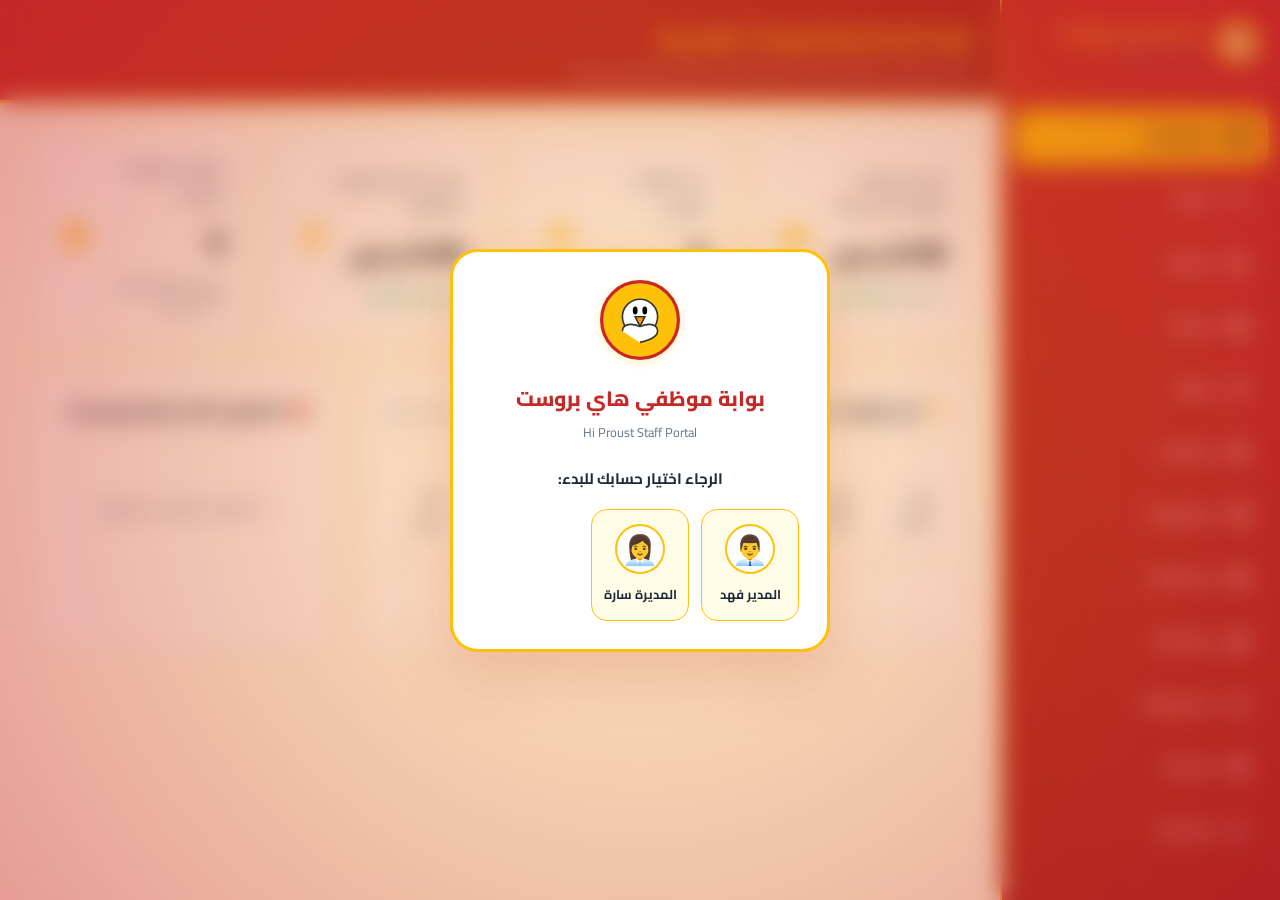
==== commit faa34299: "s" ====
--- a/admin.html
+++ b/admin.html
@@ -319,6 +319,124 @@
     }
     .badge-pay.paid { background-color: rgba(16, 185, 129, 0.15); color: #10B981; }
     .badge-pay.unpaid { background-color: rgba(239, 68, 68, 0.15); color: #EF4444; }
+
+    /* 15 Modules Dashboard Premium styling */
+    .tables-grid-layout {
+      display: grid;
+      grid-template-columns: repeat(auto-fill, minmax(130px, 1fr));
+      gap: 16px;
+      margin-top: 10px;
+    }
+    .table-node {
+      background-color: var(--dark-card);
+      border: 2px solid var(--dark-border);
+      border-radius: 16px;
+      padding: 16px;
+      text-align: center;
+      cursor: pointer;
+      transition: all var(--transition-fast);
+      position: relative;
+    }
+    .table-node:hover {
+      transform: translateY(-4px);
+    }
+    .table-node.available { border-color: var(--color-ready); background-color: rgba(16, 185, 129, 0.05); }
+    .table-node.occupied { border-color: var(--primary-red); background-color: rgba(198, 40, 40, 0.05); }
+    .table-node.preparing { border-color: var(--primary-yellow); background-color: rgba(255, 193, 7, 0.05); }
+    .table-node.waiting { border-color: #3B82F6; background-color: rgba(59, 130, 246, 0.05); }
+    
+    .table-node .number { font-size: 1.8rem; font-weight: 900; margin-bottom: 4px; display: block; }
+    .table-node.available .number { color: var(--color-ready); }
+    .table-node.occupied .number { color: var(--primary-red); }
+    .table-node.preparing .number { color: var(--primary-yellow); }
+    .table-node.waiting .number { color: #3B82F6; }
+    .table-node .status-text { font-size: 0.75rem; font-weight: 800; color: var(--text-light-muted); }
+
+    .kds-columns-layout {
+      display: grid;
+      grid-template-columns: repeat(4, 1fr);
+      gap: 20px;
+      height: calc(100vh - 200px);
+      overflow: hidden;
+    }
+    .kds-column-board {
+      background-color: rgba(255, 255, 255, 0.01);
+      border: 1px solid var(--dark-border);
+      border-radius: 20px;
+      padding: 16px;
+      display: flex;
+      flex-direction: column;
+      gap: 16px;
+      overflow-y: auto;
+    }
+    .kds-column-header-board {
+      display: flex;
+      justify-content: space-between;
+      align-items: center;
+      border-bottom: 2px solid var(--dark-border);
+      padding-bottom: 10px;
+    }
+    .kds-column-header-board h4 {
+      font-size: 0.95rem;
+      font-weight: 800;
+      color: var(--text-light);
+    }
+    .kds-card-board {
+      background-color: var(--dark-card);
+      border: 1px solid var(--dark-border);
+      border-radius: 16px;
+      padding: 14px;
+      position: relative;
+      transition: all var(--transition-fast);
+      text-align: right;
+    }
+    .kds-card-board:hover {
+      border-color: var(--primary-yellow);
+    }
+    
+    /* Till / Cashier custom components */
+    .cashier-shift-box {
+      background: linear-gradient(135deg, rgba(255,255,255,0.03) 0%, rgba(255,255,255,0) 100%);
+      border: 1px solid var(--dark-border);
+      border-radius: 20px;
+      padding: 20px;
+      display: flex;
+      flex-direction: column;
+      gap: 12px;
+      text-align: right;
+    }
+    
+    .inventory-progress-wrap {
+      display: flex;
+      flex-direction: column;
+      gap: 4px;
+    }
+    .inventory-progress-bar {
+      height: 8px;
+      border-radius: 4px;
+      background-color: var(--dark-border);
+      overflow: hidden;
+    }
+    .inventory-progress-fill {
+      height: 100%;
+      transition: width 0.4s ease;
+    }
+    .inventory-progress-fill.safe { background: var(--color-ready); }
+    .inventory-progress-fill.warning { background: var(--primary-yellow); }
+    .inventory-progress-fill.danger { background: var(--primary-red); }
+
+    /* Audit log layout */
+    .audit-log-line {
+      display: flex;
+      justify-content: space-between;
+      align-items: center;
+      padding: 10px 14px;
+      border-bottom: 1px solid var(--dark-border);
+      font-size: 0.8rem;
+    }
+    .audit-log-line:hover {
+      background-color: rgba(255, 255, 255, 0.01);
+    }
   </style>
 </head>
 <body id="admin-body" class="rtl">
@@ -342,30 +460,66 @@
         </div>
       </div>
 
-      <nav class="admin-sidebar-menu">
+      <nav class="admin-sidebar-menu" style="overflow-y: auto; max-height: calc(100vh - 120px); padding-bottom: 20px;">
         <div class="admin-menu-item active" data-target="panel-overview">
           <i class="fa-solid fa-chart-pie"></i>
-          <span>نظرة عامة والتحليل</span>
+          <span>Dashboard</span>
         </div>
         <div class="admin-menu-item" data-target="panel-orders">
           <i class="fa-solid fa-list-check"></i>
-          <span>الطلبات النشطة اليوم</span>
+          <span>Orders</span>
+        </div>
+        <div class="admin-menu-item" data-target="panel-kitchen">
+          <i class="fa-solid fa-kitchen-set"></i>
+          <span>Kitchen</span>
+        </div>
+        <div class="admin-menu-item" data-target="panel-cashier">
+          <i class="fa-solid fa-cash-register"></i>
+          <span>Cashier</span>
+        </div>
+        <div class="admin-menu-item" data-target="panel-tables">
+          <i class="fa-solid fa-chair"></i>
+          <span>Tables</span>
         </div>
         <div class="admin-menu-item" data-target="panel-products">
           <i class="fa-solid fa-burger"></i>
-          <span>مبيعات الوجبات</span>
-        </div>
-        <div class="admin-menu-item" data-target="panel-menu-manage">
-          <i class="fa-solid fa-utensils"></i>
-          <span>إدارة قائمة الطعام والأسعار</span>
-        </div>
-        <div class="admin-menu-item" data-target="panel-qrcodes">
-          <i class="fa-solid fa-qrcode"></i>
-          <span>رموز QR المخصصة</span>
+          <span>Products</span>
+        </div>
+        <div class="admin-menu-item" data-target="panel-categories">
+          <i class="fa-solid fa-folder-tree"></i>
+          <span>Categories</span>
+        </div>
+        <div class="admin-menu-item" data-target="panel-customers">
+          <i class="fa-solid fa-users"></i>
+          <span>Customers</span>
+        </div>
+        <div class="admin-menu-item" data-target="panel-inventory">
+          <i class="fa-solid fa-boxes-stacked"></i>
+          <span>Inventory</span>
+        </div>
+        <div class="admin-menu-item" data-target="panel-employees">
+          <i class="fa-solid fa-user-tie"></i>
+          <span>Employees</span>
+        </div>
+        <div class="admin-menu-item" data-target="panel-reports">
+          <i class="fa-solid fa-file-contract"></i>
+          <span>Reports</span>
+        </div>
+        <div class="admin-menu-item" data-target="panel-analytics">
+          <i class="fa-solid fa-chart-line"></i>
+          <span>Analytics</span>
+        </div>
+        <div class="admin-menu-item" data-target="panel-notifications">
+          <i class="fa-solid fa-bell"></i>
+          <span>Notifications</span>
         </div>
         <div class="admin-menu-item" data-target="panel-settings">
           <i class="fa-solid fa-sliders"></i>
-          <span>إعدادات النظام</span>
+          <span>Settings</span>
+        </div>
+        <div class="admin-menu-item" data-target="panel-audit-logs">
+          <i class="fa-solid fa-shield-halved"></i>
+          <span>Audit Logs</span>
         </div>
       </nav>
     </div>
@@ -474,8 +628,11 @@
            ========================================================================== -->
       <div class="admin-tab-panel" id="panel-orders">
         <div class="admin-card">
-          <div class="admin-card-header">
+          <div class="admin-card-header" style="display: flex; justify-content: space-between; align-items: center; margin-bottom: 16px;">
             <h3><i class="fa-solid fa-receipt" style="color: var(--primary-yellow);"></i> سجل ومراقبة كافة طلبات اليوم الحية</h3>
+            <button class="sim-btn" id="btn-admin-add-order-manual" style="padding: 8px 16px; font-size: 0.8rem; background: linear-gradient(135deg, var(--color-ready) 0%, #059669 100%); border-color: rgba(255,255,255,0.05); color: #fff; box-shadow: 0 4px 12px rgba(16,185,129,0.25);">
+              <i class="fa-solid fa-plus"></i> إنشاء طلب يدوي جديد
+            </button>
           </div>
           <div class="admin-table-wrapper">
             <table class="admin-table">
@@ -490,6 +647,7 @@
                   <th>المبلغ الإجمالي</th>
                   <th>حالة التحضير</th>
                   <th>حالة الفاتورة</th>
+                  <th>تعديل / إجراء</th>
                 </tr>
               </thead>
               <tbody id="admin-all-orders-rows">
@@ -649,6 +807,421 @@
                 <i class="fa-solid fa-floppy-disk"></i> حفظ وتحديث الطاولات
               </button>
             </div>
+        </div>
+      </div>
+
+      <!-- ==========================================================================
+           TAB PANEL: KITCHEN DISPLAY SYSTEM (KDS)
+           ========================================================================== -->
+      <div class="admin-tab-panel" id="panel-kitchen">
+        <div class="admin-card">
+          <div class="admin-card-header" style="display: flex; justify-content: space-between; align-items: center; margin-bottom: 16px;">
+            <h3><i class="fa-solid fa-kitchen-set" style="color: var(--primary-yellow); margin-left: 8px;"></i>شاشة التحكم بالمطبخ (KDS Center)</h3>
+            <span style="font-size: 0.75rem; color: var(--text-light-muted);">مراقبة الأداء والتحضير الفوري للوجبات الساخنة</span>
+          </div>
+          <div class="kds-columns-layout">
+            <!-- Column 1: New (جديد) -->
+            <div class="kds-column-board">
+              <div class="kds-column-header-board" style="border-bottom-color: var(--color-new);">
+                <h4 style="color: var(--color-new);"><i class="fa-solid fa-bell"></i> طلبات جديدة (New)</h4>
+                <span class="badge-status new" id="kds-count-new">0</span>
+              </div>
+              <div id="kds-column-new-list" style="display: flex; flex-direction: column; gap: 12px;">
+                <!-- Populated dynamically via JS -->
+              </div>
+            </div>
+            <!-- Column 2: Paid (مدفوع وبانتظار التحضير) -->
+            <div class="kds-column-board">
+              <div class="kds-column-header-board" style="border-bottom-color: #3B82F6;">
+                <h4 style="color: #3B82F6;"><i class="fa-solid fa-sack-dollar"></i> مدفوعة للتحضير (Paid)</h4>
+                <span class="badge-status" style="background-color: rgba(59, 130, 246, 0.15); color: #3B82F6;" id="kds-count-paid">0</span>
+              </div>
+              <div id="kds-column-paid-list" style="display: flex; flex-direction: column; gap: 12px;">
+                <!-- Populated dynamically via JS -->
+              </div>
+            </div>
+            <!-- Column 3: Preparing (قيد القلي والتحضير) -->
+            <div class="kds-column-board">
+              <div class="kds-column-header-board" style="border-bottom-color: var(--primary-yellow);">
+                <h4 style="color: var(--primary-yellow);"><i class="fa-solid fa-fire"></i> قيد التحضير (Preparing)</h4>
+                <span class="badge-status preparing" id="kds-count-preparing">0</span>
+              </div>
+              <div id="kds-column-preparing-list" style="display: flex; flex-direction: column; gap: 12px;">
+                <!-- Populated dynamically via JS -->
+              </div>
+            </div>
+            <!-- Column 4: Ready (جاهز للتسليم للعميل) -->
+            <div class="kds-column-board">
+              <div class="kds-column-header-board" style="border-bottom-color: var(--color-ready);">
+                <h4 style="color: var(--color-ready);"><i class="fa-solid fa-circle-check"></i> جاهز للتسليم (Ready)</h4>
+                <span class="badge-status ready" id="kds-count-ready">0</span>
+              </div>
+              <div id="kds-column-ready-list" style="display: flex; flex-direction: column; gap: 12px;">
+                <!-- Populated dynamically via JS -->
+              </div>
+            </div>
+          </div>
+        </div>
+      </div>
+
+      <!-- ==========================================================================
+           TAB PANEL: CASHIER & FINANCIAL MANAGEMENT
+           ========================================================================== -->
+      <div class="admin-tab-panel" id="panel-cashier">
+        <div style="display: grid; grid-template-columns: 350px 1fr; gap: 24px;">
+          <!-- LEFT COLUMN: CASH REGISTER SHIFT MANAGEMENT -->
+          <div class="admin-card" style="align-self: start;">
+            <div class="admin-card-header">
+              <h3><i class="fa-solid fa-cash-register" style="color: var(--primary-yellow); margin-left: 8px;"></i>الخزينة والوردية (Register Shift)</h3>
+            </div>
+            <div class="cashier-shift-box" id="cashier-shift-status-container">
+              <!-- Rendered dynamically depending on if shift is open/closed -->
+            </div>
+            
+            <div class="admin-card-header" style="margin-top: 24px; padding-top: 14px; border-top: 1px dashed var(--dark-border);">
+              <h3><i class="fa-solid fa-receipt" style="color: var(--primary-yellow); margin-left: 8px;"></i>سجل مراجعة الصندوق</h3>
+            </div>
+            <div id="cashier-audit-till-logs" style="display: flex; flex-direction: column; gap: 8px; max-height: 250px; overflow-y: auto; font-size: 0.75rem; color: var(--text-light-muted);">
+              <!-- Populated dynamically via JS -->
+            </div>
+          </div>
+
+          <!-- RIGHT COLUMN: FINANCIAL TRANSACTIONS LIST -->
+          <div class="admin-card">
+            <div class="admin-card-header">
+              <h3><i class="fa-solid fa-file-invoice-dollar" style="color: var(--primary-yellow); margin-left: 8px;"></i>إدارة المعاملات المالية ومراجعة الدفع</h3>
+            </div>
+            <div class="admin-table-wrapper">
+              <table class="admin-table">
+                <thead>
+                  <tr>
+                    <th>رقم الطلب</th>
+                    <th>العميل</th>
+                    <th>مجموع المبلغ</th>
+                    <th>طريقة الدفع</th>
+                    <th>حالة الفاتورة</th>
+                    <th>إجراءات الكاشير</th>
+                  </tr>
+                </thead>
+                <tbody id="cashier-transactions-table-rows">
+                  <!-- Dynamically populated cashier rows -->
+                </tbody>
+              </table>
+            </div>
+          </div>
+        </div>
+      </div>
+
+      <!-- ==========================================================================
+           TAB PANEL: TABLE MANAGEMENT
+           ========================================================================== -->
+      <div class="admin-tab-panel" id="panel-tables">
+        <div class="admin-card">
+          <div class="admin-card-header" style="display: flex; justify-content: space-between; align-items: center; margin-bottom: 16px;">
+            <h3><i class="fa-solid fa-chair" style="color: var(--primary-yellow); margin-left: 8px;"></i>خريطة صالة المطعم وإدارة الطاولات التفاعلية</h3>
+            <button class="sim-btn" id="btn-admin-add-table" style="padding: 8px 16px; font-size: 0.8rem; background: linear-gradient(135deg, var(--color-ready) 0%, #059669 100%); border-color: rgba(255,255,255,0.05); color: #fff;">
+              <i class="fa-solid fa-plus"></i> إضافة طاولة جديدة صالة
+            </button>
+          </div>
+          <p style="font-size: 0.85rem; color: var(--text-light-muted); line-height: 1.6; margin-bottom: 16px;">
+            مراقبة حالة الطاولات في الصالة بشكل تفاعلي ومباشر. انقر على أي طاولة لإجراء عمليات النقل، دمج الطلبات، إعادة توليد الـ QR، أو إتمام الحساب.
+          </p>
+          <div class="tables-grid-layout" id="admin-interactive-tables-grid">
+            <!-- Dynamically populated interactive tables -->
+          </div>
+        </div>
+      </div>
+
+      <!-- ==========================================================================
+           TAB PANEL: CATEGORIES MANAGEMENT
+           ========================================================================== -->
+      <div class="admin-tab-panel" id="panel-categories">
+        <div class="admin-card" style="max-width: 800px;">
+          <div class="admin-card-header" style="display: flex; justify-content: space-between; align-items: center; margin-bottom: 16px;">
+            <h3><i class="fa-solid fa-folder-tree" style="color: var(--primary-yellow); margin-left: 8px;"></i>إدارة تصنيفات وأقسام قائمة الطعام</h3>
+            <button class="sim-btn" id="btn-add-cat-modal-panel" style="padding: 8px 16px; font-size: 0.8rem; background: linear-gradient(135deg, var(--primary-red) 0%, #A51D1D 100%); border-color: rgba(255,255,255,0.05); color: #fff;">
+              <i class="fa-solid fa-plus"></i> إضافة قسم منيو جديد
+            </button>
+          </div>
+          <div class="admin-table-wrapper">
+            <table class="admin-table">
+              <thead>
+                <tr>
+                  <th>معرّف القسم الفريد (ID)</th>
+                  <th>الاسم بالعربية</th>
+                  <th>الاسم بالإنجليزية</th>
+                  <th style="text-align: center;">إجراءات التحكم</th>
+                </tr>
+              </thead>
+              <tbody id="admin-panel-categories-rows">
+                <!-- Dynamically populated category rows -->
+              </tbody>
+            </table>
+          </div>
+        </div>
+      </div>
+
+      <!-- ==========================================================================
+           TAB PANEL: CUSTOMERS MANAGEMENT
+           ========================================================================== -->
+      <div class="admin-tab-panel" id="panel-customers">
+        <div class="admin-card">
+          <div class="admin-card-header">
+            <h3><i class="fa-solid fa-users" style="color: var(--primary-yellow); margin-left: 8px;"></i>سجل وملفات عملاء مطعم هاي بروست</h3>
+          </div>
+          <div class="admin-table-wrapper">
+            <table class="admin-table">
+              <thead>
+                <tr>
+                  <th>اسم العميل</th>
+                  <th>رقم الهاتف</th>
+                  <th>تاريخ التسجيل</th>
+                  <th>عدد الطلبات اليومية</th>
+                  <th>إجمالي قيمة الإنفاق</th>
+                  <th>حالة العميل</th>
+                  <th style="text-align: center;">الخيارات وإدارة الملف</th>
+                </tr>
+              </thead>
+              <tbody id="admin-customers-table-rows">
+                <!-- Dynamically populated customer profiles -->
+              </tbody>
+            </table>
+          </div>
+        </div>
+      </div>
+
+      <!-- ==========================================================================
+           TAB PANEL: INVENTORY & STOCK MANAGEMENT
+           ========================================================================== -->
+      <div class="admin-tab-panel" id="panel-inventory">
+        <div class="admin-card">
+          <div class="admin-card-header" style="display: flex; justify-content: space-between; align-items: center; margin-bottom: 16px;">
+            <h3><i class="fa-solid fa-boxes-stacked" style="color: var(--primary-yellow); margin-left: 8px;"></i>إدارة جرد ومخزون المواد الخام للمطعم</h3>
+            <button class="sim-btn" id="btn-inventory-manual-audit" style="padding: 8px 16px; font-size: 0.8rem; background: var(--primary-yellow-light); border-color: var(--primary-yellow); color: var(--text-dark); font-weight: bold;">
+              <i class="fa-solid fa-clipboard-list"></i> إجراء جرد يدوي للمستودع
+            </button>
+          </div>
+          <div class="admin-table-wrapper">
+            <table class="admin-table">
+              <thead>
+                <tr>
+                  <th>المادة الخام</th>
+                  <th>الكمية المتوفرة بالمخازن</th>
+                  <th>مستوى الأمان (الحد الأدنى)</th>
+                  <th>مؤشر حد الخطر</th>
+                  <th>المورد المعتمد</th>
+                  <th style="text-align: center;">خيارات الجرد والتسجيل</th>
+                </tr>
+              </thead>
+              <tbody id="admin-inventory-table-rows">
+                <!-- Dynamically populated inventory rows -->
+              </tbody>
+            </table>
+          </div>
+        </div>
+      </div>
+
+      <!-- ==========================================================================
+           TAB PANEL: EMPLOYEES & ROLE CONFIGURATION
+           ========================================================================== -->
+      <div class="admin-tab-panel" id="panel-employees">
+        <div class="admin-card" style="max-width: 900px;">
+          <div class="admin-card-header" style="display: flex; justify-content: space-between; align-items: center; margin-bottom: 16px;">
+            <h3><i class="fa-solid fa-user-tie" style="color: var(--primary-yellow); margin-left: 8px;"></i>إدارة الطاقم التشغيلي وتوزيع الصلاحيات (Employees)</h3>
+            <button class="sim-btn" id="btn-admin-add-employee" style="padding: 8px 16px; font-size: 0.8rem; background: linear-gradient(135deg, var(--primary-red) 0%, #A51D1D 100%); border-color: rgba(255,255,255,0.05); color: #fff;">
+              <i class="fa-solid fa-user-plus"></i> تعيين موظف جديد بالمطعم
+            </button>
+          </div>
+          <div class="admin-table-wrapper">
+            <table class="admin-table">
+              <thead>
+                <tr>
+                  <th>اسم الموظف</th>
+                  <th>رقم الهاتف</th>
+                  <th>الدور الوظيفي</th>
+                  <th>رمز الدخول السري (PIN)</th>
+                  <th style="text-align: center;">الخيارات وإدارة الموظف</th>
+                </tr>
+              </thead>
+              <tbody id="admin-employees-table-rows">
+                <!-- Dynamically populated employee profiles -->
+              </tbody>
+            </table>
+          </div>
+        </div>
+      </div>
+
+      <!-- ==========================================================================
+           TAB PANEL: OPERATIONS REPORTS
+           ========================================================================== -->
+      <div class="admin-tab-panel" id="panel-reports">
+        <div class="admin-card">
+          <div class="admin-card-header" style="display: flex; justify-content: space-between; align-items: center; margin-bottom: 16px;">
+            <h3><i class="fa-solid fa-file-contract" style="color: var(--primary-yellow); margin-left: 8px;"></i>التقارير والمبيعات المحصلة لمطعم هاي بروست</h3>
+            <div style="display: flex; gap: 8px;">
+              <select id="select-report-span" style="background: var(--dark-input); border: 1px solid var(--dark-border); color: #fff; padding: 6px 12px; border-radius: 8px; font-weight: bold; font-size: 0.75rem;">
+                <option value="daily">تقرير اليوم الفوري (Daily)</option>
+                <option value="weekly">التقرير الأسبوعي للمبيعات (Weekly)</option>
+                <option value="monthly">التقرير الشهري الشامل (Monthly)</option>
+                <option value="yearly">التقرير السنوي الختامي (Yearly)</option>
+              </select>
+              <button class="sim-btn" id="btn-print-active-report" style="padding: 6px 12px; font-size: 0.75rem; background: var(--primary-yellow-light); border-color: var(--primary-yellow); color: var(--text-dark); font-weight: bold;"><i class="fa-solid fa-print"></i> طباعة التقرير</button>
+            </div>
+          </div>
+          
+          <!-- Report KPI Grid -->
+          <div class="admin-metrics-grid" style="margin-bottom: 24px;">
+            <div class="admin-metric-card">
+              <div class="admin-metric-info">
+                <h4>إجمالي المبيعات بالفترة</h4>
+                <div class="val" id="report-sales-sum">0.00 ر.س</div>
+              </div>
+              <div class="admin-metric-icon"><i class="fa-solid fa-sack-dollar"></i></div>
+            </div>
+            <div class="admin-metric-card">
+              <div class="admin-metric-info">
+                <h4>عدد الطلبيات المنجزة</h4>
+                <div class="val" id="report-orders-count">0</div>
+              </div>
+              <div class="admin-metric-icon"><i class="fa-solid fa-receipt"></i></div>
+            </div>
+            <div class="admin-metric-card">
+              <div class="admin-metric-info">
+                <h4>صافي الأرباح التشغيلية المتوقعة</h4>
+                <div class="val" id="report-profits-sum">0.00 ر.س</div>
+              </div>
+              <div class="admin-metric-icon" style="color: var(--color-ready);"><i class="fa-solid fa-circle-dollar-to-slot"></i></div>
+            </div>
+            <div class="admin-metric-card">
+              <div class="admin-metric-info">
+                <h4>كفاءة الطاهي وأداء الموظفين</h4>
+                <div class="val" style="font-size: 1.2rem; margin-top: 14px;" id="report-staff-efficiency">ممتاز ⭐️</div>
+              </div>
+              <div class="admin-metric-icon"><i class="fa-solid fa-user-check"></i></div>
+            </div>
+          </div>
+
+          <div class="admin-widgets-grid" style="grid-template-columns: 1fr 1fr;">
+            <div class="admin-card">
+              <div class="admin-card-header">
+                <h3>الأصناف الأكثر مبيعاً بالفترة المحددة</h3>
+              </div>
+              <div id="report-bestsellers-list-container" style="display: flex; flex-direction: column; gap: 8px;">
+                <!-- Dynamically populated bestseller list -->
+              </div>
+            </div>
+            <div class="admin-card">
+              <div class="admin-card-header">
+                <h3>أداء وتقييم إنتاجية موظفي الوردية</h3>
+              </div>
+              <div class="admin-table-wrapper">
+                <table class="admin-table">
+                  <thead>
+                    <tr>
+                      <th>اسم الموظف</th>
+                      <th>الدور</th>
+                      <th>الطلبيات المعالجة</th>
+                      <th>التقييم التشغيلي</th>
+                    </tr>
+                  </thead>
+                  <tbody id="report-employees-activity-rows">
+                    <!-- Dynamically populated employee activity -->
+                  </tbody>
+                </table>
+              </div>
+            </div>
+          </div>
+        </div>
+      </div>
+
+      <!-- ==========================================================================
+           TAB PANEL: SYSTEM ANALYTICS & CHARTS
+           ========================================================================== -->
+      <div class="admin-tab-panel" id="panel-analytics">
+        <div class="admin-card">
+          <div class="admin-card-header">
+            <h3><i class="fa-solid fa-chart-line" style="color: var(--primary-yellow); margin-left: 8px;"></i>التحليلات ومخططات المبيعات المباشرة بالساعات</h3>
+          </div>
+          
+          <div class="admin-widgets-grid" style="grid-template-columns: 2fr 1fr;">
+            <!-- Sales by Hour Curves (SVG Line Chart) -->
+            <div class="admin-card">
+              <div class="admin-card-header">
+                <h3>حركة ومنحنى المبيعات التشغيلية بالساعة لمطعم هاي بروست</h3>
+              </div>
+              <div id="analytics-hourly-sales-chart" style="height: 250px; display: flex; align-items: center; justify-content: center; background: rgba(0,0,0,0.1); border-radius: 12px; border: 1px solid var(--dark-border); position: relative; overflow: hidden; padding: 10px;">
+                <!-- Populated dynamically with SVG curves -->
+              </div>
+            </div>
+            
+            <!-- Peak Hours & Customer metrics -->
+            <div class="admin-card" style="display: flex; flex-direction: column; gap: 16px;">
+              <div class="admin-card-header">
+                <h3>مؤشرات أداء وساعات الذروة</h3>
+              </div>
+              
+              <div style="background: rgba(255,255,255,0.02); border: 1px solid var(--dark-border); padding: 12px; border-radius: 12px; display: flex; justify-content: space-between; align-items: center;">
+                <div>
+                  <h5 style="font-size: 0.8rem; color: var(--text-light-muted); font-weight: 800;">متوسط قيمة طلب الفاتورة</h5>
+                  <span style="font-size: 1.3rem; font-weight: 900; color: var(--primary-yellow);" id="analytics-avg-check-value">0.00 ر.س</span>
+                </div>
+                <div style="font-size: 1.5rem; color: var(--primary-yellow); opacity: 0.8;"><i class="fa-solid fa-calculator"></i></div>
+              </div>
+
+              <div style="background: rgba(255,255,255,0.02); border: 1px solid var(--dark-border); padding: 12px; border-radius: 12px; display: flex; justify-content: space-between; align-items: center;">
+                <div>
+                  <h5 style="font-size: 0.8rem; color: var(--text-light-muted); font-weight: 800;">ساعات الذروة الأسبوعية بالمطعم</h5>
+                  <span style="font-size: 1rem; font-weight: 800; color: #fff;" id="analytics-peak-hours-display">08:00 مساءً - 11:00 مساءً</span>
+                </div>
+                <div style="font-size: 1.5rem; color: var(--primary-red); opacity: 0.8;"><i class="fa-solid fa-fire"></i></div>
+              </div>
+
+              <div style="background: rgba(255,255,255,0.02); border: 1px solid var(--dark-border); padding: 12px; border-radius: 12px; display: flex; justify-content: space-between; align-items: center;">
+                <div>
+                  <h5 style="font-size: 0.8rem; color: var(--text-light-muted); font-weight: 800;">معدل عودة وتكرار العملاء (Loyalty)</h5>
+                  <span style="font-size: 1.3rem; font-weight: 900; color: var(--color-ready);" id="analytics-customer-return-rate">84.5%</span>
+                </div>
+                <div style="font-size: 1.5rem; color: var(--color-ready); opacity: 0.8;"><i class="fa-solid fa-handshake-angle"></i></div>
+              </div>
+            </div>
+          </div>
+        </div>
+      </div>
+
+      <!-- ==========================================================================
+           TAB PANEL: CENTRAL NOTIFICATION CENTER
+           ========================================================================== -->
+      <div class="admin-tab-panel" id="panel-notifications">
+        <div class="admin-card" style="max-width: 800px;">
+          <div class="admin-card-header" style="display: flex; justify-content: space-between; align-items: center; margin-bottom: 16px;">
+            <h3><i class="fa-solid fa-bell" style="color: var(--primary-yellow); margin-left: 8px;"></i>مركز الإشعارات والتنبيهات التشغيلية الحية لمطعم هاي بروست</h3>
+            <button class="sim-btn" id="btn-clear-admin-notifications" style="padding: 6px 12px; font-size: 0.75rem; background-color: rgba(239, 68, 68, 0.15); border-color: var(--color-new); color: var(--color-new);"><i class="fa-solid fa-trash-can"></i> تصفير وحذف جميع الإشعارات</button>
+          </div>
+          <div id="admin-notifications-center-feed" style="display: flex; flex-direction: column; gap: 10px; max-height: 550px; overflow-y: auto; padding-right: 4px;">
+            <!-- Dynamically populated notifications list -->
+          </div>
+        </div>
+      </div>
+
+      <!-- ==========================================================================
+           TAB PANEL: SECURITY AUDIT LOGS
+           ========================================================================== -->
+      <div class="admin-tab-panel" id="panel-audit-logs">
+        <div class="admin-card">
+          <div class="admin-card-header" style="display: flex; justify-content: space-between; align-items: center; margin-bottom: 16px;">
+            <h3><i class="fa-solid fa-shield-halved" style="color: var(--primary-yellow); margin-left: 8px;"></i>سجلات المراقبة التشغيلية وأمان النظام (Audit Trail)</h3>
+            <span style="font-size: 0.75rem; color: var(--text-light-muted);">مزامنة أمنية متكاملة لتتبع كافة تحركات وتعديلات الموظفين</span>
+          </div>
+          <div style="display: flex; flex-direction: column; background: rgba(0,0,0,0.15); border: 1px solid var(--dark-border); border-radius: 12px; overflow: hidden;">
+            <div style="display: flex; justify-content: space-between; padding: 12px 14px; background: rgba(255,255,255,0.02); font-weight: bold; border-bottom: 2px solid var(--dark-border); font-size: 0.8rem; text-align: right;">
+              <span style="flex: 2;">العملية / الإجراء التشغيلي</span>
+              <span style="flex: 1; text-align: center;">الموظف المسؤول</span>
+              <span style="flex: 1; text-align: center;">تاريخ ووقت الحركة</span>
+              <span style="flex: 1; text-align: left;">عنوان IP</span>
+            </div>
+            <div id="admin-audit-logs-rows-container" style="display: flex; flex-direction: column; max-height: 500px; overflow-y: auto;">
+              <!-- Dynamically populated audit lines -->
+            </div>
           </div>
         </div>
       </div>
@@ -656,7 +1229,252 @@
     </main>
   </div>
 
-
+  <!-- ==========================================================================
+       MODAL: CREATE MANUAL ORDER
+       ========================================================================== -->
+  <div class="receipt-overlay" id="modal-manual-order-creation" style="display: none; justify-content: center; align-items: center; z-index: 9999;">
+    <div class="receipt-modal" style="max-width: 750px; width: 95%; background: var(--light-card); border: 3px solid var(--primary-yellow); border-radius: 24px; padding: 24px; box-shadow: 0 25px 60px rgba(0,0,0,0.4); direction: rtl; text-align: right; overflow-y: auto; max-height: 90vh;">
+      <div style="display: flex; justify-content: space-between; align-items: center; border-bottom: 1px solid var(--dark-border); padding-bottom: 12px; margin-bottom: 20px;">
+        <h3 style="color: var(--primary-red); font-weight: 800; font-size: 1.25rem;"><i class="fa-solid fa-plus-circle"></i> إنشاء طلب جديد يدوي</h3>
+        <button id="btn-close-manual-order" style="background: none; border: none; color: var(--text-light-muted); font-size: 1.4rem; cursor: pointer;"><i class="fa-solid fa-xmark"></i></button>
+      </div>
+
+      <div style="display: grid; grid-template-columns: 1fr 1fr; gap: 20px; margin-bottom: 20px;">
+        <!-- Left Col: Customer & Type Details -->
+        <div style="display: flex; flex-direction: column; gap: 14px;">
+          <div>
+            <label class="form-label" style="font-size: 0.75rem; margin-bottom: 4px; display: block;">رقم هاتف العميل:</label>
+            <input type="text" class="custom-text-input" id="manual-order-phone" placeholder="مثال: 01012345678" style="background: var(--dark-input); border-color: var(--dark-border); color: #fff; padding: 10px; border-radius: 10px; width: 100%; text-align: right; margin-bottom: 0;">
+          </div>
+          <div>
+            <label class="form-label" style="font-size: 0.75rem; margin-bottom: 4px; display: block;">اسم العميل:</label>
+            <input type="text" class="custom-text-input" id="manual-order-name" placeholder="الاسم الكامل للعميل" style="background: var(--dark-input); border-color: var(--dark-border); color: #fff; padding: 10px; border-radius: 10px; width: 100%; text-align: right; margin-bottom: 0;">
+          </div>
+          <div style="display: grid; grid-template-columns: 1fr 100px; gap: 12px;">
+            <div>
+              <label class="form-label" style="font-size: 0.75rem; margin-bottom: 4px; display: block;">طريقة التوصيل:</label>
+              <select id="manual-order-delivery-type" style="background: var(--dark-input); border: 1px solid var(--dark-border); color: #fff; padding: 10px; border-radius: 10px; width: 100%; font-weight: 700; height: 42px;">
+                <option value="dine-in">محلي صالة (Dine-in)</option>
+                <option value="takeaway">سفري كرتون (Takeaway)</option>
+              </select>
+            </div>
+            <div>
+              <label class="form-label" style="font-size: 0.75rem; margin-bottom: 4px; display: block;">رقم الترابيزة:</label>
+              <select id="manual-order-table" style="background: var(--dark-input); border: 1px solid var(--dark-border); color: #fff; padding: 10px; border-radius: 10px; width: 100%; font-weight: 700; height: 42px;">
+                <!-- Populated dynamically 1 to total -->
+              </select>
+            </div>
+          </div>
+          <div>
+            <label class="form-label" style="font-size: 0.75rem; margin-bottom: 4px; display: block;">ملاحظات خاصة للمطبخ:</label>
+            <textarea class="note-textarea" id="manual-order-notes" placeholder="زيادة ثومية، بدون كاتشب..." style="background: var(--dark-input); border-color: var(--dark-border); color: #fff; padding: 10px; border-radius: 10px; width: 100%; height: 80px; resize: none; font-size: 0.8rem;"></textarea>
+          </div>
+        </div>
+
+        <!-- Right Col: Product Selection Grid -->
+        <div style="display: flex; flex-direction: column; gap: 10px;">
+          <label class="form-label" style="font-size: 0.75rem; margin-bottom: 4px; display: block;">اختر الوجبات وحدد الكميات:</label>
+          <div id="manual-order-products-container" style="display: flex; flex-direction: column; gap: 8px; max-height: 280px; overflow-y: auto; background: rgba(0,0,0,0.15); border: 1px solid var(--dark-border); padding: 10px; border-radius: 12px;">
+            <!-- Dynamically populated items with quantities counters -->
+          </div>
+        </div>
+      </div>
+
+      <!-- Pricing Summary & Checkout -->
+      <div style="border-top: 1px dashed var(--dark-border); padding-top: 16px; display: flex; justify-content: space-between; align-items: center;">
+        <div style="font-size: 0.95rem; font-weight: 800; color: var(--text-light-muted);">
+          <span>المجموع الإجمالي: </span>
+          <span style="color: var(--primary-yellow); font-size: 1.25rem;" id="manual-order-total-display">0.00 SAR</span>
+        </div>
+        <button class="sim-btn" id="btn-submit-manual-order" style="padding: 10px 20px; font-size: 0.85rem; background: linear-gradient(135deg, var(--color-ready) 0%, #059669 100%); color: #fff; border: 1px solid rgba(255,255,255,0.05); box-shadow: 0 4px 12px rgba(16,185,129,0.25);">
+          <i class="fa-solid fa-circle-check"></i> تأكيد وإرسال الطلب للنظام
+        </button>
+      </div>
+    </div>
+  </div>
+
+  <!-- ==========================================================================
+       MODAL: ADMIN DETAILS & CUSTOM ORDER EDITOR
+       ========================================================================== -->
+  <div class="receipt-overlay" id="modal-order-editor-admin" style="display: none; justify-content: center; align-items: center; z-index: 9999;">
+    <div class="receipt-modal" style="max-width: 650px; width: 95%; background: var(--light-card); border: 3px solid var(--primary-yellow); border-radius: 24px; padding: 24px; box-shadow: 0 25px 60px rgba(0,0,0,0.4); direction: rtl; text-align: right; overflow-y: auto; max-height: 90vh;">
+      <div style="display: flex; justify-content: space-between; align-items: center; border-bottom: 1px solid var(--dark-border); padding-bottom: 12px; margin-bottom: 20px;">
+        <h3 style="color: var(--primary-red); font-weight: 800; font-size: 1.25rem;"><i class="fa-solid fa-pen-to-square"></i> إدارة وتعديل الطلب: <span id="admin-editor-order-id" style="color: var(--primary-yellow);"></span></h3>
+        <button id="btn-close-order-editor-admin" style="background: none; border: none; color: var(--text-light-muted); font-size: 1.4rem; cursor: pointer;"><i class="fa-solid fa-xmark"></i></button>
+      </div>
+
+      <div style="display: flex; flex-direction: column; gap: 16px; margin-bottom: 20px;">
+        <!-- General Info row -->
+        <div style="display: grid; grid-template-columns: 1fr 1fr; gap: 12px; font-size: 0.85rem; border-bottom: 1px dashed var(--dark-border); padding-bottom: 12px; color: var(--text-light-muted);">
+          <div>العميل: <strong style="color: #fff;" id="admin-editor-order-customer">محمد أحمد</strong></div>
+          <div>رقم الجوال: <strong style="color: #fff;" id="admin-editor-order-phone">01000000000</strong></div>
+          <div>نوع التوصيل: <strong style="color: #fff;" id="admin-editor-order-type">محلي طاولة 4</strong></div>
+          <div>تاريخ الطلب: <strong style="color: #fff;" id="admin-editor-order-date">09:12 مساءً</strong></div>
+        </div>
+
+        <!-- Add item Row -->
+        <div style="display: grid; grid-template-columns: 1fr 120px; gap: 12px; align-items: center;">
+          <div>
+            <label class="form-label" style="font-size: 0.75rem; margin-bottom: 4px; display: block;">إضافة صنف وجبة جديد للطلب الحالي:</label>
+            <select id="admin-editor-add-item-select" style="background: var(--dark-input); border: 1px solid var(--dark-border); color: #fff; padding: 8px; border-radius: 8px; width: 100%; font-size: 0.8rem; height: 38px;">
+              <!-- Populated dynamically with MENU items -->
+            </select>
+          </div>
+          <button class="sim-btn" id="btn-admin-editor-add-item" style="height: 38px; margin-top: 20px; padding: 0 12px; font-size: 0.75rem; background-color: var(--primary-yellow-light); border-color: var(--primary-yellow); color: var(--text-dark); font-weight: bold;">
+            <i class="fa-solid fa-plus"></i> إضافة العنصر
+          </button>
+        </div>
+
+        <!-- Items Table -->
+        <div style="background: rgba(0,0,0,0.15); border: 1px solid var(--dark-border); border-radius: 12px; padding: 10px;">
+          <h4 style="font-size: 0.8rem; font-weight: bold; margin-bottom: 8px; color: var(--primary-red);">وجبات وسعر الفاتورة النشط:</h4>
+          <div style="display: flex; flex-direction: column; gap: 10px;" id="admin-editor-items-list">
+            <!-- Dynamically populated rows with quantities & price adjustments -->
+          </div>
+        </div>
+
+        <!-- System Controls row (Discount & Status) -->
+        <div style="display: grid; grid-template-columns: 1fr 1fr; gap: 16px;">
+          <div>
+            <label class="form-label" style="font-size: 0.75rem; margin-bottom: 4px; display: block;">تطبيق نسبة خصم (%):</label>
+            <input type="number" id="admin-editor-discount" min="0" max="100" placeholder="نسبة مئوية للخصم (مثال: 10)" style="background: var(--dark-input); border: 1px solid var(--dark-border); color: #fff; padding: 10px; border-radius: 10px; width: 100%; text-align: center; font-weight: bold; margin-bottom: 0;">
+          </div>
+          <div>
+            <label class="form-label" style="font-size: 0.75rem; margin-bottom: 4px; display: block;">تغيير حالة الطلب الحالية:</label>
+            <select id="admin-editor-status" style="background: var(--dark-input); border: 1px solid var(--dark-border); color: #fff; padding: 10px; border-radius: 10px; width: 100%; font-weight: 700; height: 42px;">
+              <option value="pending_payment">بانتظار الدفع عند الكاشير (New)</option>
+              <option value="paid">تم تحصيل الفاتورة (Paid)</option>
+              <option value="preparing">قيد التحضير في المطبخ (Preparing)</option>
+              <option value="ready">جاهز للتسليم الفوري (Ready)</option>
+              <option value="completed">مكتمل وتم استلام الوجبة (Delivered)</option>
+            </select>
+          </div>
+        </div>
+      </div>
+
+      <!-- Footer Buttons -->
+      <div style="border-top: 1px dashed var(--dark-border); padding-top: 16px; display: flex; justify-content: space-between; align-items: center;">
+        <div style="display: flex; gap: 8px;">
+          <button class="sim-btn" id="btn-admin-editor-cancel-order" style="background-color: rgba(239, 68, 68, 0.15); border-color: var(--primary-red); color: var(--primary-red); padding: 8px 16px;">
+            <i class="fa-solid fa-ban"></i> إلغاء الطلب بالكامل
+          </button>
+          <button class="sim-btn" id="btn-admin-editor-reopen-order" style="background-color: rgba(59, 130, 246, 0.15); border-color: #3B82F6; color: #3B82F6; padding: 8px 16px; display: none;">
+            <i class="fa-solid fa-rotate-right"></i> إعادة فتح الطلب الملغي
+          </button>
+        </div>
+        <div style="display: flex; gap: 8px; align-items: center;">
+          <span style="font-weight: bold; font-size: 0.9rem; color: var(--text-light-muted);">الإجمالي بعد التعديل: <strong style="color: var(--primary-yellow);" id="admin-editor-total-display">0.00 SAR</strong></span>
+          <button class="sim-btn" id="btn-admin-editor-save" style="padding: 10px 22px; font-size: 0.85rem; background: linear-gradient(135deg, var(--color-ready) 0%, #059669 100%); color: #fff; border: 1px solid rgba(255,255,255,0.05); font-weight: bold;">
+            <i class="fa-solid fa-floppy-disk"></i> حفظ وحفظ التعديلات
+          </button>
+        </div>
+      </div>
+    </div>
+  </div>
+
+  <!-- ==========================================================================
+       MODAL: TILL OPEN/CLOSE CASHIER SHIFT
+       ========================================================================== -->
+  <div class="receipt-overlay" id="modal-open-shift-cashier" style="display: none; justify-content: center; align-items: center; z-index: 9999;">
+    <div class="receipt-modal" style="max-width: 400px; width: 90%; background: var(--light-card); border: 3px solid var(--primary-yellow); border-radius: 20px; padding: 24px; box-shadow: 0 25px 60px rgba(0,0,0,0.4); direction: rtl; text-align: right;">
+      <div style="display: flex; justify-content: space-between; align-items: center; border-bottom: 1px solid var(--dark-border); padding-bottom: 12px; margin-bottom: 20px;">
+        <h3 id="cashier-shift-modal-title" style="color: var(--primary-red); font-weight: 800; font-size: 1.1rem;"><i class="fa-solid fa-cash-register"></i> فتح وردية جديدة</h3>
+        <button id="btn-close-shift-modal" style="background: none; border: none; color: var(--text-light-muted); font-size: 1.25rem; cursor: pointer;"><i class="fa-solid fa-xmark"></i></button>
+      </div>
+
+      <div style="display: flex; flex-direction: column; gap: 14px; margin-bottom: 20px;">
+        <p style="font-size: 0.8rem; color: var(--text-light-muted); line-height: 1.5;">سنستخدم هذه القيمة كعهدة افتتاحية في صندوق الخزينة لمراجعة الفروقات المالية عند إغلاق الوردية.</p>
+        <div>
+          <label class="form-label" style="font-size: 0.75rem; margin-bottom: 4px; display: block;">العهدة النقدية الافتتاحية (Opening Float):</label>
+          <input type="number" id="cashier-shift-opening-float" value="500.00" step="1" style="background: var(--dark-input); border: 1px solid var(--dark-border); color: #fff; padding: 10px; border-radius: 10px; width: 100%; text-align: center; font-weight: 900; font-size: 1.2rem; color: var(--primary-yellow);">
+        </div>
+      </div>
+
+      <button class="btn-primary-mobile" id="btn-submit-open-shift" style="padding: 12px; font-size: 0.9rem; background: linear-gradient(135deg, var(--color-ready) 0%, #059669 100%); border-color: rgba(255,255,255,0.05); box-shadow: 0 4px 12px rgba(16,185,129,0.25);">
+        <i class="fa-solid fa-lock-open"></i> تأكيد العهدة وفتح الوردية
+      </button>
+    </div>
+  </div>
+
+  <!-- ==========================================================================
+       MODAL: ADD / EDIT EMPLOYEE ROSTER
+       ========================================================================== -->
+  <div class="receipt-overlay" id="modal-employee-editor" style="display: none; justify-content: center; align-items: center; z-index: 9999;">
+    <div class="receipt-modal" style="max-width: 480px; width: 90%; background: var(--light-card); border: 3px solid var(--primary-yellow); border-radius: 20px; padding: 24px; box-shadow: 0 25px 60px rgba(0,0,0,0.4); direction: rtl; text-align: right;">
+      <div style="display: flex; justify-content: space-between; align-items: center; border-bottom: 1px solid var(--dark-border); padding-bottom: 12px; margin-bottom: 20px;">
+        <h3 id="employee-editor-title" style="color: var(--primary-red); font-weight: 800; font-size: 1.1rem;"><i class="fa-solid fa-user-tie"></i> تعيين موظف جديد بالمطعم</h3>
+        <button id="btn-close-employee-modal" style="background: none; border: none; color: var(--text-light-muted); font-size: 1.25rem; cursor: pointer;"><i class="fa-solid fa-xmark"></i></button>
+      </div>
+
+      <form id="form-employee-editor" style="display: flex; flex-direction: column; gap: 14px;">
+        <input type="hidden" id="edit-employee-id" value="">
+        <div>
+          <label class="form-label" style="font-size: 0.75rem; margin-bottom: 4px; display: block;">اسم الموظف الكامل:</label>
+          <input type="text" class="custom-text-input" id="edit-emp-name" placeholder="مثال: الشيف أحمد علي" style="background: var(--dark-input); border-color: var(--dark-border); color: #fff; padding: 10px; border-radius: 10px; width: 100%; text-align: right;" required>
+        </div>
+        <div>
+          <label class="form-label" style="font-size: 0.75rem; margin-bottom: 4px; display: block;">رقم الجوال:</label>
+          <input type="text" class="custom-text-input" id="edit-emp-phone" placeholder="مثال: 01222222222" style="background: var(--dark-input); border-color: var(--dark-border); color: #fff; padding: 10px; border-radius: 10px; width: 100%; text-align: right;" required>
+        </div>
+        <div style="display: grid; grid-template-columns: 1fr 120px; gap: 12px;">
+          <div>
+            <label class="form-label" style="font-size: 0.75rem; margin-bottom: 4px; display: block;">الدور / الصلاحيات الوظيفية:</label>
+            <select id="edit-emp-role" style="background: var(--dark-input); border: 1px solid var(--dark-border); color: #fff; padding: 10px; border-radius: 10px; width: 100%; font-weight: 700; height: 42px;">
+              <option value="admin">مالك المطعم (Admin)</option>
+              <option value="manager">مدير الصالة (Manager)</option>
+              <option value="cashier">أمين الخزينة (Cashier)</option>
+              <option value="kitchen">طاقم المطبخ (Kitchen)</option>
+            </select>
+          </div>
+          <div>
+            <label class="form-label" style="font-size: 0.75rem; margin-bottom: 4px; display: block;">رمز الدخول السري:</label>
+            <input type="text" class="custom-text-input" id="edit-emp-pin" placeholder="PIN (4 أرقام)" maxlength="4" style="background: var(--dark-input); border-color: var(--dark-border); color: var(--primary-yellow); padding: 10px; border-radius: 10px; width: 100%; text-align: center; font-weight: 950; font-size: 1.1rem;" required>
+          </div>
+        </div>
+
+        <button type="submit" class="btn-primary-mobile" style="margin-top: 10px; padding: 12px; font-size: 0.9rem; background: linear-gradient(135deg, var(--color-ready) 0%, #059669 100%); border-color: rgba(255,255,255,0.05); box-shadow: 0 4px 12px rgba(16,185,129,0.25);">
+          <i class="fa-solid fa-circle-check"></i> حفظ وإضافة الموظف للفريق
+        </button>
+      </form>
+    </div>
+  </div>
+
+  <!-- ==========================================================================
+       MODAL: INVENTORY STOCK ADJUSTMENT
+       ========================================================================== -->
+  <div class="receipt-overlay" id="modal-inventory-audit" style="display: none; justify-content: center; align-items: center; z-index: 9999;">
+    <div class="receipt-modal" style="max-width: 420px; width: 90%; background: var(--light-card); border: 3px solid var(--primary-yellow); border-radius: 20px; padding: 24px; box-shadow: 0 25px 60px rgba(0,0,0,0.4); direction: rtl; text-align: right;">
+      <div style="display: flex; justify-content: space-between; align-items: center; border-bottom: 1px solid var(--dark-border); padding-bottom: 12px; margin-bottom: 20px;">
+        <h3 style="color: var(--primary-red); font-weight: 800; font-size: 1.1rem;"><i class="fa-solid fa-boxes-stacked"></i> جرد وتعديل مخزون المواد الخام</h3>
+        <button id="btn-close-inventory-modal" style="background: none; border: none; color: var(--text-light-muted); font-size: 1.25rem; cursor: pointer;"><i class="fa-solid fa-xmark"></i></button>
+      </div>
+
+      <form id="form-inventory-audit" style="display: flex; flex-direction: column; gap: 14px;">
+        <div>
+          <label class="form-label" style="font-size: 0.75rem; margin-bottom: 4px; display: block;">اختر مادة المخزون لتحديثها:</label>
+          <select id="edit-inventory-item-id" style="background: var(--dark-input); border: 1px solid var(--dark-border); color: #fff; padding: 10px; border-radius: 10px; width: 100%; font-weight: 700; height: 42px;">
+            <!-- Populated dynamically -->
+          </select>
+        </div>
+        <div>
+          <label class="form-label" style="font-size: 0.75rem; margin-bottom: 4px; display: block;">نوع العملية الحالية:</label>
+          <select id="edit-inventory-action-type" style="background: var(--dark-input); border: 1px solid var(--dark-border); color: #fff; padding: 10px; border-radius: 10px; width: 100%; font-weight: 700; height: 42px;">
+            <option value="set">تحديد كمية الجرد المطلقة (Set Stock)</option>
+            <option value="add">إضافة كمية للمخازن (Add Stock)</option>
+            <option value="deduct">خصم كمية تالفة أو مستهلكة (Deduct Stock)</option>
+          </select>
+        </div>
+        <div>
+          <label class="form-label" style="font-size: 0.75rem; margin-bottom: 4px; display: block;">الكمية (العدد بالقطع / الوزن):</label>
+          <input type="number" id="edit-inventory-qty" value="10" min="0" style="background: var(--dark-input); border: 1px solid var(--dark-border); color: #fff; padding: 10px; border-radius: 10px; width: 100%; text-align: center; font-weight: 900; font-size: 1.2rem; color: var(--primary-yellow);">
+        </div>
+
+        <button type="submit" class="btn-primary-mobile" style="margin-top: 10px; padding: 12px; font-size: 0.9rem; background: linear-gradient(135deg, var(--color-ready) 0%, #059669 100%); border-color: rgba(255,255,255,0.05); box-shadow: 0 4px 12px rgba(16,185,129,0.25);">
+          <i class="fa-solid fa-clipboard-check"></i> حفظ عملية الجرد وتحديث المستودع
+        </button>
+      </form>
+    </div>
+  </div>
 
   <!-- STAFF LOGIN PORTAL OVERLAY -->
   <div class="staff-portal-overlay" id="staff-login-modal" style="display: none;">
--- a/styles.css
+++ b/styles.css
@@ -1227,7 +1227,7 @@
   gap: 4px;
 }
 
-.kds-live-badge span {
+.kds-live-badge span:first-child {
   width: 6px;
   height: 6px;
   border-radius: 50%;
@@ -1269,12 +1269,13 @@
 }
 
 .kds-column {
-  background-color: rgba(24, 24, 28, 0.4);
+  background-color: #ffffff;
   border-radius: 16px;
   border: 1px solid var(--dark-border);
   display: flex;
   flex-direction: column;
   overflow: hidden;
+  box-shadow: 0 10px 30px rgba(198, 40, 40, 0.02), 0 2px 8px rgba(0, 0, 0, 0.01);
 }
 
 .kds-column-header {
@@ -1333,6 +1334,8 @@
   display: flex;
   flex-direction: column;
   gap: 12px;
+  background-color: #FAF9F0; /* Delicate warm cream contrast */
+  border-top: 1px solid var(--dark-border);
 }
 
 .kds-card {
@@ -1708,6 +1711,22 @@
   background-color: rgba(59, 130, 246, 0.12);
   color: var(--color-completed);
 }
+
+.badge-status.pending_payment {
+  background-color: rgba(245, 158, 11, 0.12);
+  color: var(--color-prep);
+}
+
+.badge-status.paid {
+  background-color: rgba(239, 68, 68, 0.12);
+  color: var(--color-new);
+}
+
+.badge-status.delivered {
+  background-color: rgba(59, 130, 246, 0.12);
+  color: var(--color-completed);
+}
+
 
 .badge-pay {
   padding: 3px 6px;
@@ -2403,37 +2422,53 @@
   display: flex;
   align-items: center;
   gap: 10px;
-  background-color: rgba(255,255,255,0.05);
-  border: 1px solid var(--dark-border);
-  padding: 6px 12px;
+  background-color: rgba(255, 255, 255, 0.15); /* Premium glassmorphism */
+  border: 1px solid rgba(255, 255, 255, 0.25); /* Sleek light border */
+  padding: 6px 14px;
   border-radius: 20px;
-  color: #fff;
-  font-size: 0.8rem;
+  color: #ffffff;
+  font-size: 0.82rem;
   font-weight: 700;
+  box-shadow: 0 2px 10px rgba(0, 0, 0, 0.05);
 }
 
 #cashier-body .active-staff-header-badge {
-  background-color: rgba(0,0,0,0.03);
-  border: 1px solid var(--light-border);
-  color: var(--text-dark);
+  background-color: rgba(0, 0, 0, 0.04);
+  border: 1px solid rgba(0, 0, 0, 0.08);
+  color: var(--text-dark);
+  box-shadow: none;
 }
 
 .active-staff-header-badge .avatar-circle {
-  font-size: 1.1rem;
+  font-size: 1.15rem;
+  filter: drop-shadow(0 2px 4px rgba(0, 0, 0, 0.1));
 }
 
 .active-staff-header-badge .btn-logout {
   background: none;
   border: none;
-  color: var(--primary-red);
+  color: var(--primary-yellow); /* Gorgeous brand yellow for high contrast on red header */
   cursor: pointer;
   padding: 0 4px;
-  font-size: 0.95rem;
-  transition: opacity 0.15s ease;
+  font-size: 1rem;
+  transition: transform 0.2s cubic-bezier(0.34, 1.56, 0.64, 1), color 0.2s ease, opacity 0.2s ease;
+  display: flex;
+  align-items: center;
+  justify-content: center;
 }
 
 .active-staff-header-badge .btn-logout:hover {
-  opacity: 0.7;
+  color: #ffffff; /* Turns bright white on hover */
+  transform: scale(1.15);
+}
+
+#cashier-body .active-staff-header-badge .btn-logout {
+  color: var(--primary-red); /* Keep red for light Cashier header */
+}
+
+#cashier-body .active-staff-header-badge .btn-logout:hover {
+  color: var(--primary-red-hover);
+  transform: scale(1.15);
 }
 
 /* Vertical Timeline Audit log rendering */
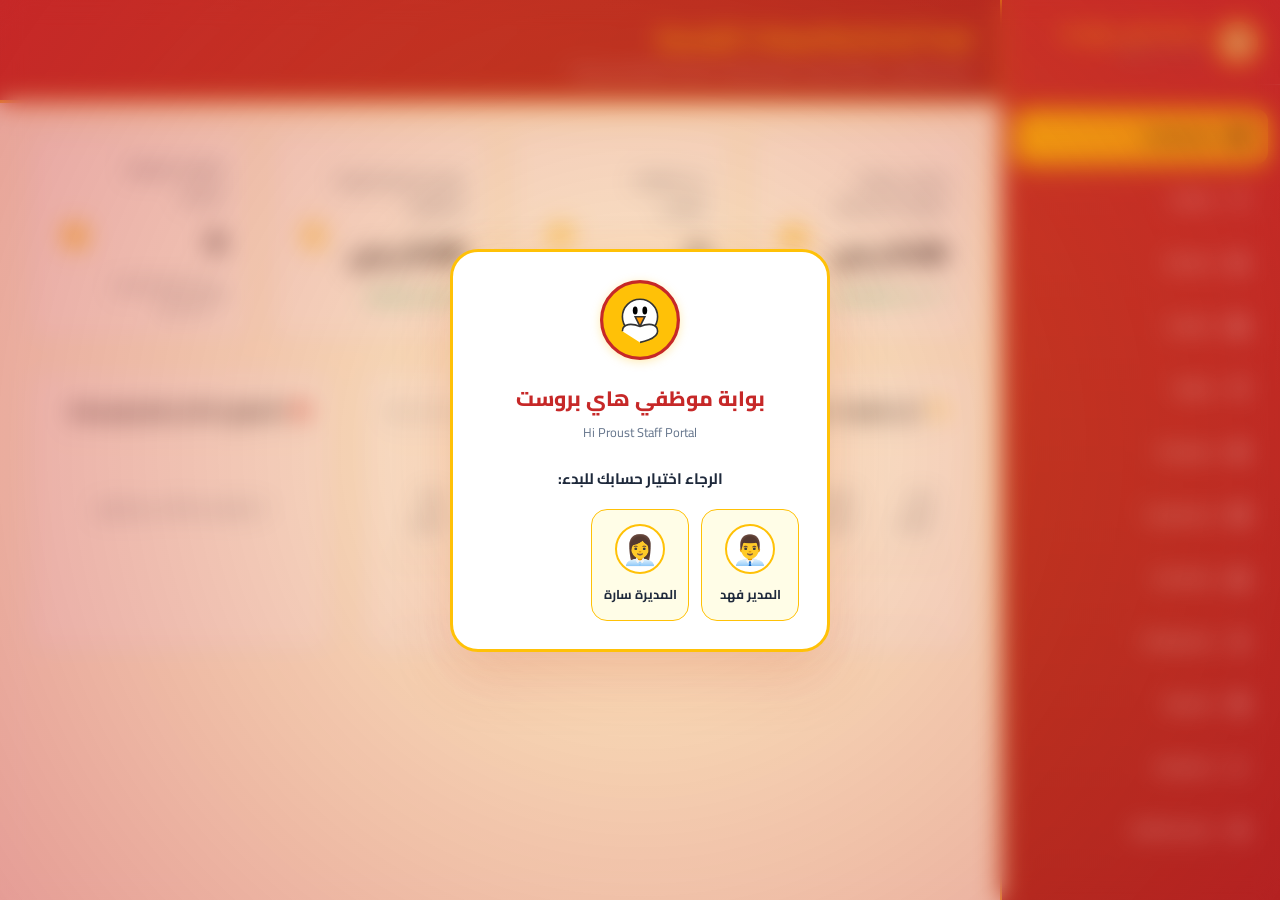
==== commit 16265d4f: "ن" ====
--- a/admin.html
+++ b/admin.html
@@ -485,10 +485,7 @@
           <i class="fa-solid fa-burger"></i>
           <span>Products</span>
         </div>
-        <div class="admin-menu-item" data-target="panel-categories">
-          <i class="fa-solid fa-folder-tree"></i>
-          <span>Categories</span>
-        </div>
+        
         <div class="admin-menu-item" data-target="panel-customers">
           <i class="fa-solid fa-users"></i>
           <span>Customers</span>
@@ -807,6 +804,72 @@
                 <i class="fa-solid fa-floppy-disk"></i> حفظ وتحديث الطاولات
               </button>
             </div>
+          </div>
+        </div>
+
+        <!-- Card 3: General System Settings Configuration -->
+        <div class="admin-card" style="max-width: 600px; margin-top: 24px;">
+          <div class="admin-card-header">
+            <h3><i class="fa-solid fa-sliders" style="color: var(--primary-yellow);"></i> إعدادات تهيئة وتعديل تفاصيل المطعم والنظام</h3>
+          </div>
+          <form id="form-restaurant-settings" style="display: flex; flex-direction: column; gap: 14px; margin-top: 14px;">
+            <div style="display: grid; grid-template-columns: 1fr 1fr; gap: 12px;">
+              <div>
+                <label class="form-label" style="font-size: 0.75rem; margin-bottom: 4px; display: block;">اسم المطعم بالعربية:</label>
+                <input type="text" id="input-settings-name-ar" style="background: var(--dark-input); border: 1px solid var(--dark-border); color: #fff; padding: 8px 12px; border-radius: 8px; width: 100%;">
+              </div>
+              <div>
+                <label class="form-label" style="font-size: 0.75rem; margin-bottom: 4px; display: block;">اسم المطعم بالإنجليزية (EN):</label>
+                <input type="text" id="input-settings-name-en" style="background: var(--dark-input); border: 1px solid var(--dark-border); color: #fff; padding: 8px 12px; border-radius: 8px; width: 100%;">
+              </div>
+            </div>
+
+            <div style="display: grid; grid-template-columns: 120px 1fr 1fr; gap: 12px;">
+              <div>
+                <label class="form-label" style="font-size: 0.75rem; margin-bottom: 4px; display: block;">الضريبة المضافة (%):</label>
+                <input type="number" id="input-settings-vat-rate" min="0" max="100" value="15" style="background: var(--dark-input); border: 1px solid var(--dark-border); color: #fff; padding: 8px 12px; border-radius: 8px; width: 100%; text-align: center;">
+              </div>
+              <div>
+                <label class="form-label" style="font-size: 0.75rem; margin-bottom: 4px; display: block;">العملة (عربي):</label>
+                <input type="text" id="input-settings-currency-ar" value="ر.س" style="background: var(--dark-input); border: 1px solid var(--dark-border); color: #fff; padding: 8px 12px; border-radius: 8px; width: 100%;">
+              </div>
+              <div>
+                <label class="form-label" style="font-size: 0.75rem; margin-bottom: 4px; display: block;">العملة (EN):</label>
+                <input type="text" id="input-settings-currency-en" value="SAR" style="background: var(--dark-input); border: 1px solid var(--dark-border); color: #fff; padding: 8px 12px; border-radius: 8px; width: 100%;">
+              </div>
+            </div>
+
+            <div style="display: grid; grid-template-columns: 1fr 1fr; gap: 12px;">
+              <div>
+                <label class="form-label" style="font-size: 0.75rem; margin-bottom: 4px; display: block;">ساعات العمل (عربي):</label>
+                <input type="text" id="input-settings-working-hours-ar" style="background: var(--dark-input); border: 1px solid var(--dark-border); color: #fff; padding: 8px 12px; border-radius: 8px; width: 100%;">
+              </div>
+              <div>
+                <label class="form-label" style="font-size: 0.75rem; margin-bottom: 4px; display: block;">ساعات العمل (EN):</label>
+                <input type="text" id="input-settings-working-hours-en" style="background: var(--dark-input); border: 1px solid var(--dark-border); color: #fff; padding: 8px 12px; border-radius: 8px; width: 100%;">
+              </div>
+            </div>
+
+            <div style="display: grid; grid-template-columns: 1fr 1fr; gap: 12px;">
+              <div>
+                <label class="form-label" style="font-size: 0.75rem; margin-bottom: 4px; display: block;">ترويسة إيصال الطباعة (Print Header):</label>
+                <input type="text" id="input-settings-print-header" value="مطعم هاي بروست الفاخر" style="background: var(--dark-input); border: 1px solid var(--dark-border); color: #fff; padding: 8px 12px; border-radius: 8px; width: 100%;">
+              </div>
+              <div>
+                <label class="form-label" style="font-size: 0.75rem; margin-bottom: 4px; display: block;">تذييل الإيصال (Print Footer):</label>
+                <input type="text" id="input-settings-print-footer" value="شكراً لزيارتكم - هاتف 920000000" style="background: var(--dark-input); border: 1px solid var(--dark-border); color: #fff; padding: 8px 12px; border-radius: 8px; width: 100%;">
+              </div>
+            </div>
+
+            <div style="display: flex; align-items: center; gap: 10px; margin-top: 6px;">
+              <input type="checkbox" id="input-settings-audio-enable" checked style="width: 18px; height: 18px; cursor: pointer;">
+              <label for="input-settings-audio-enable" style="font-size: 0.8rem; color: #fff; font-weight: bold; cursor: pointer;">تفعيل التنبيهات الصوتية الحية عند استلام طلبات جديدة</label>
+            </div>
+
+            <button type="submit" class="sim-btn" style="align-self: start; margin-top: 8px; background: linear-gradient(135deg, var(--color-ready) 0%, #059669 100%); color: #fff; border: 1px solid rgba(255,255,255,0.05); padding: 10px 24px; font-weight: bold;">
+              <i class="fa-solid fa-floppy-disk"></i> حفظ كافة إعدادات تهيئة النظام
+            </button>
+          </form>
         </div>
       </div>
 
@@ -932,34 +995,7 @@
         </div>
       </div>
 
-      <!-- ==========================================================================
-           TAB PANEL: CATEGORIES MANAGEMENT
-           ========================================================================== -->
-      <div class="admin-tab-panel" id="panel-categories">
-        <div class="admin-card" style="max-width: 800px;">
-          <div class="admin-card-header" style="display: flex; justify-content: space-between; align-items: center; margin-bottom: 16px;">
-            <h3><i class="fa-solid fa-folder-tree" style="color: var(--primary-yellow); margin-left: 8px;"></i>إدارة تصنيفات وأقسام قائمة الطعام</h3>
-            <button class="sim-btn" id="btn-add-cat-modal-panel" style="padding: 8px 16px; font-size: 0.8rem; background: linear-gradient(135deg, var(--primary-red) 0%, #A51D1D 100%); border-color: rgba(255,255,255,0.05); color: #fff;">
-              <i class="fa-solid fa-plus"></i> إضافة قسم منيو جديد
-            </button>
-          </div>
-          <div class="admin-table-wrapper">
-            <table class="admin-table">
-              <thead>
-                <tr>
-                  <th>معرّف القسم الفريد (ID)</th>
-                  <th>الاسم بالعربية</th>
-                  <th>الاسم بالإنجليزية</th>
-                  <th style="text-align: center;">إجراءات التحكم</th>
-                </tr>
-              </thead>
-              <tbody id="admin-panel-categories-rows">
-                <!-- Dynamically populated category rows -->
-              </tbody>
-            </table>
-          </div>
-        </div>
-      </div>
+
 
       <!-- ==========================================================================
            TAB PANEL: CUSTOMERS MANAGEMENT
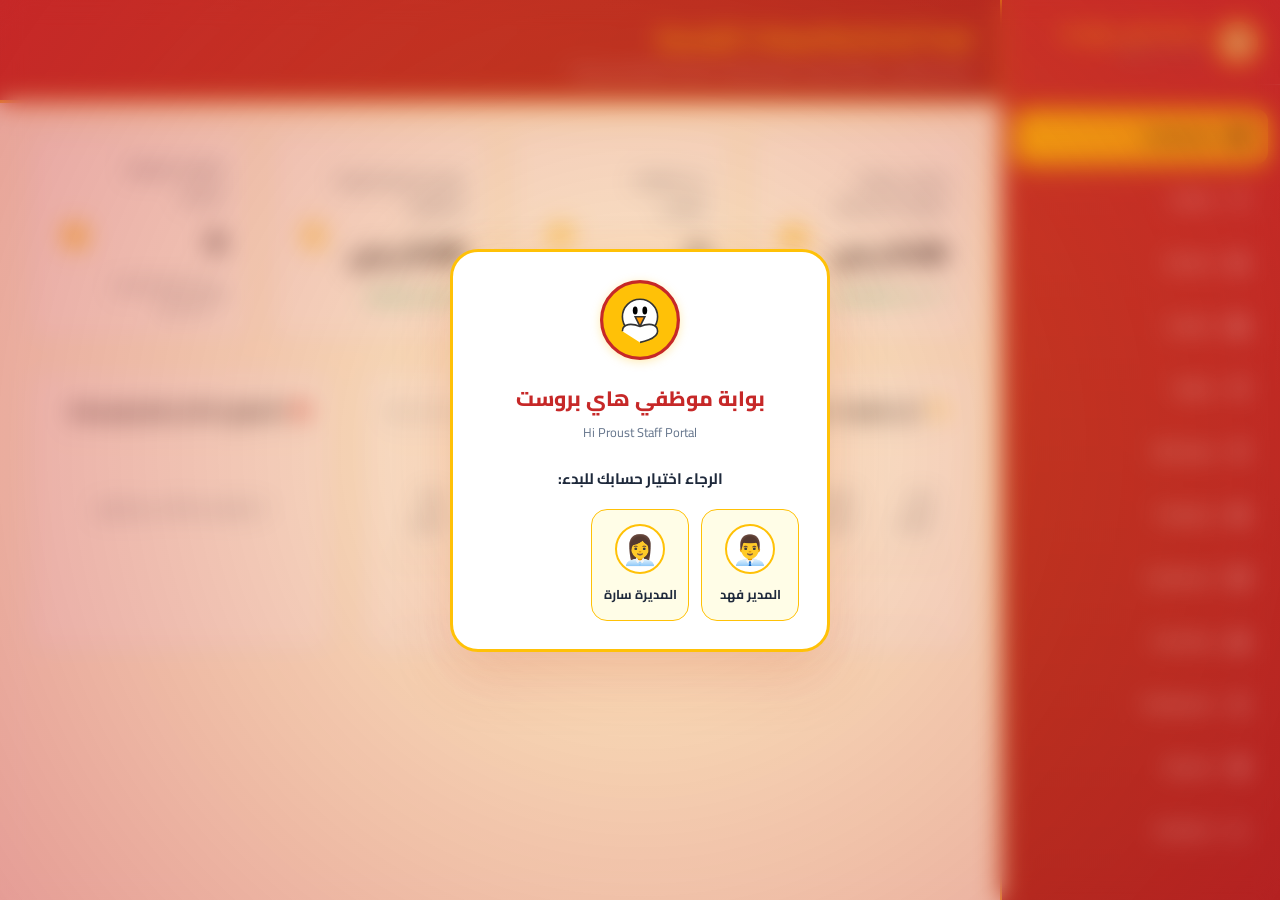
==== commit bef434b8: "ت" ====
--- a/admin.html
+++ b/admin.html
@@ -480,6 +480,10 @@
         <div class="admin-menu-item" data-target="panel-tables">
           <i class="fa-solid fa-chair"></i>
           <span>Tables</span>
+        </div>
+        <div class="admin-menu-item" data-target="panel-qrcodes">
+          <i class="fa-solid fa-qrcode"></i>
+          <span>QR Codes</span>
         </div>
         <div class="admin-menu-item" data-target="panel-products">
           <i class="fa-solid fa-burger"></i>
@@ -1684,6 +1688,77 @@
     </div>
   </div>
 
+  <!-- ==========================================================================
+       MODAL: INTERACTIVE TABLE ACTIONS
+       ========================================================================== -->
+  <div class="receipt-overlay" id="modal-table-actions" style="display: none; justify-content: center; align-items: center; z-index: 99999;">
+    <div class="receipt-modal" style="max-width: 480px; width: 92%; background: var(--light-card); border: 3px solid var(--primary-yellow); border-radius: 24px; padding: 24px; box-shadow: 0 25px 60px rgba(0,0,0,0.4); direction: rtl; text-align: right;">
+      <div style="display: flex; justify-content: space-between; align-items: center; border-bottom: 1px solid var(--dark-border); padding-bottom: 12px; margin-bottom: 20px;">
+        <h3 style="color: var(--primary-red); font-weight: 800; font-size: 1.2rem;"><i class="fa-solid fa-chair" style="color: var(--primary-yellow); margin-left: 8px;"></i>خيارات التحكم بالطاولة: <span id="table-action-num-display" style="color: var(--primary-yellow);"></span></h3>
+        <button onclick="window.closeTableActionsModal()" style="background: none; border: none; color: var(--text-light-muted); font-size: 1.4rem; cursor: pointer;"><i class="fa-solid fa-xmark"></i></button>
+      </div>
+
+      <div id="table-action-status-alert" style="margin-bottom: 20px; padding: 12px; border-radius: 12px; font-size: 0.85rem; font-weight: bold; text-align: center;">
+        <!-- Status description -->
+      </div>
+
+      <!-- Grid of Premium Actions -->
+      <div style="display: grid; grid-template-columns: 1fr 1fr; gap: 14px; margin-bottom: 10px;">
+        <button class="sim-btn" onclick="window.handleTableModalAction('transfer')" style="display: flex; flex-direction: column; align-items: center; gap: 8px; padding: 16px 10px; border-radius: 16px; background-color: rgba(59, 130, 246, 0.08); border-color: rgba(59, 130, 246, 0.25); color: #3B82F6; font-weight: bold; font-size: 0.8rem; cursor: pointer;">
+          <i class="fa-solid fa-arrow-right-arrow-left" style="font-size: 1.4rem;"></i>
+          <span>نقل الطلب لطاولة أخرى</span>
+        </button>
+
+        <button class="sim-btn" onclick="window.handleTableModalAction('qr')" style="display: flex; flex-direction: column; align-items: center; gap: 8px; padding: 16px 10px; border-radius: 16px; background-color: rgba(16, 185, 129, 0.08); border-color: rgba(16, 185, 129, 0.25); color: #10B981; font-weight: bold; font-size: 0.8rem; cursor: pointer;">
+          <i class="fa-solid fa-qrcode" style="font-size: 1.4rem;"></i>
+          <span>عرض رابط ورمز الـ QR</span>
+        </button>
+
+        <button class="sim-btn" onclick="window.handleTableModalAction('rename')" style="display: flex; flex-direction: column; align-items: center; gap: 8px; padding: 16px 10px; border-radius: 16px; background-color: rgba(255, 193, 7, 0.08); border-color: rgba(255, 193, 7, 0.25); color: var(--primary-yellow-hover); font-weight: bold; font-size: 0.8rem; cursor: pointer;">
+          <i class="fa-solid fa-pen-to-square" style="font-size: 1.4rem;"></i>
+          <span>تعديل مسمى الطاولة</span>
+        </button>
+
+        <button class="sim-btn" onclick="window.handleTableModalAction('merge')" style="display: flex; flex-direction: column; align-items: center; gap: 8px; padding: 16px 10px; border-radius: 16px; background-color: rgba(139, 92, 246, 0.08); border-color: rgba(139, 92, 246, 0.25); color: #8B5CF6; font-weight: bold; font-size: 0.8rem; cursor: pointer;">
+          <i class="fa-solid fa-code-merge" style="font-size: 1.4rem;"></i>
+          <span>دمج مع طاولة أخرى</span>
+        </button>
+
+        <button id="btn-table-action-checkout" class="sim-btn" onclick="window.handleTableModalAction('checkout')" style="grid-column: span 2; display: flex; flex-direction: row; justify-content: center; align-items: center; gap: 10px; padding: 14px; border-radius: 16px; background: linear-gradient(135deg, var(--color-ready) 0%, #059669 100%); border-color: rgba(255,255,255,0.05); color: #fff; font-weight: bold; font-size: 0.85rem; cursor: pointer; box-shadow: 0 4px 15px rgba(16, 185, 129, 0.25);">
+          <i class="fa-solid fa-file-invoice-dollar" style="font-size: 1.2rem;"></i>
+          <span>تحصيل الحساب ودفع الفاتورة بالكاشير</span>
+        </button>
+
+        <button class="sim-btn" onclick="window.handleTableModalAction('delete')" style="grid-column: span 2; display: flex; flex-direction: row; justify-content: center; align-items: center; gap: 10px; padding: 12px; border-radius: 16px; background-color: rgba(239, 68, 68, 0.08); border-color: rgba(239, 68, 68, 0.25); color: var(--primary-red); font-weight: bold; font-size: 0.8rem; cursor: pointer; margin-top: 6px;">
+          <i class="fa-solid fa-trash-can" style="font-size: 1rem;"></i>
+          <span>حذف وإزالة الطاولة بالكامل من النظام</span>
+        </button>
+      </div>
+    </div>
+  </div>
+
+  <!-- ==========================================================================
+       MODAL: CUSTOMER ORDER HISTORY
+       ========================================================================== -->
+  <div class="receipt-overlay" id="modal-customer-history" style="display: none; justify-content: center; align-items: center; z-index: 99999;">
+    <div class="receipt-modal" style="max-width: 550px; width: 92%; background: var(--light-card); border: 3px solid var(--primary-yellow); border-radius: 24px; padding: 24px; box-shadow: 0 25px 60px rgba(0,0,0,0.4); direction: rtl; text-align: right;">
+      <div style="display: flex; justify-content: space-between; align-items: center; border-bottom: 1px solid var(--dark-border); padding-bottom: 12px; margin-bottom: 20px;">
+        <h3 style="color: var(--primary-red); font-weight: 800; font-size: 1.2rem;">
+          <i class="fa-solid fa-clock-rotate-left" style="color: var(--primary-yellow); margin-left: 8px;"></i>سجل طلبات العميل: <span id="history-cust-name" style="color: var(--primary-yellow);"></span>
+        </h3>
+        <button onclick="window.closeCustomerHistoryModal()" style="background: none; border: none; color: var(--text-light-muted); font-size: 1.4rem; cursor: pointer;">
+          <i class="fa-solid fa-xmark"></i>
+        </button>
+      </div>
+
+      <!-- History List Container -->
+      <div id="history-orders-list" style="max-height: 380px; overflow-y: auto; display: flex; flex-direction: column; gap: 14px; padding-left: 4px;">
+        <!-- Orders will be populated dynamically -->
+      </div>
+    </div>
+  </div>
+
+
   <!-- TOAST ALERTS WRAPPER -->
   <div class="toast-container" id="toast-container"></div>
 
